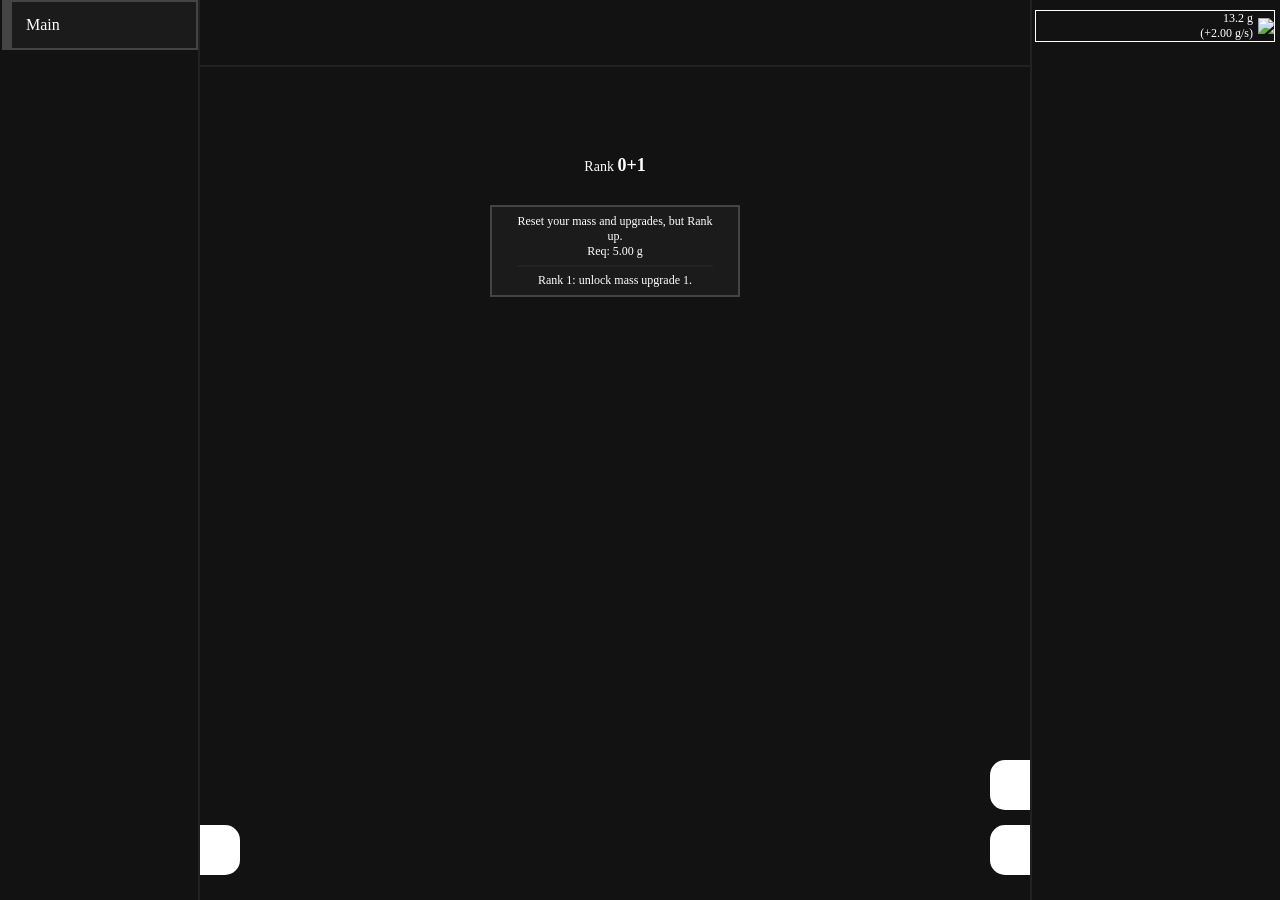
==== index.html @ acf091a1 "v0.7.1.6-plus 9" ====
<html lang="en" prefix="og: https://ogp.me/ns#">
  <head>
    <meta charset="UTF-8" />
    <meta name="viewport" content="width=device-width, initial-scale=1.0" />
    <meta name="description" content="IMR: Ouroboric Beta" />

    <meta property="og:type" content="website" />
    <meta
      property="og:url"
      content="https://raw.githack.com/mrredshark77/incremental-mass-rewritten/v0.8-beta/index.html"
    />
    <meta property="og:title" content="IMR: Ouroboric Beta" />
    <meta
      property="og:description"
      content="The beta for upcoming IM:R 0.8. Contributed with Aarex."
    />
    <meta
      property="og:image"
      content="https://raw.githack.com/mrredshark77/incremental-mass-rewritten/v0.8-beta/images/ouroboros.png"
    />

    <link rel="image_src" href="images/ouroboros.jpg" />
    <link rel="icon" href="images/ouroboros.png" />
    <link rel="stylesheet" href="style.css" />
    <link rel="stylesheet" href="tooltip.css" />
    <link rel="manifest" crossorigin="use-credentials" href="manifest.json" />

    <script src="js/iconify-icon.min.js"></script>
    <script src="js/break_eternity.js"></script>
    <script src="js/tooltip.js"></script>
    <script src="js/Element.js"></script>
    <script src="js/elements.js"></script>
    <script src="js/confirm.js"></script>
    <script src="js/other.js"></script>
    <script src="js/saves.js"></script>
    <script src="js/challenges.js"></script>
    <script src="js/buildings.js"></script>
    <script src="js/debug.js"></script>

    <script src="js/ouroboros/cosmic.js"></script>
    <script src="js/ouroboros/constellation.js"></script>
    <script src="js/ouroboros/protostar.js"></script>
    <script src="js/ouroboros/wormhole.js"></script>
    <script src="js/ouroboros/meditation.js"></script>
    <script src="js/ouroboros/ouroboric.js"></script>
    <script src="js/ouroboros/snake.js"></script>

    <script src="js/infinity/core.js"></script>
    <script src="js/infinity/inf.js"></script>
    <script src="js/infinity/corrupted_star.js"></script>

    <script src="js/darkness/exotic_atoms.js"></script>
    <script src="js/darkness/c16.js"></script>
    <script src="js/darkness/matter.js"></script>
    <script src="js/darkness/dark_run.js"></script>
    <script src="js/darkness/dark.js"></script>

    <script src="js/quantum/big_rip.js"></script>
    <script src="js/quantum/entropy.js"></script>
    <script src="js/quantum/qc.js"></script>
    <script src="js/quantum/primordium.js"></script>
    <script src="js/quantum/chroma.js"></script>
    <script src="js/quantum/quantum.js"></script>

    <script src="js/supernova/radiation.js"></script>
    <script src="js/supernova/fermions.js"></script>
    <script src="js/supernova/bosons.js"></script>
    <script src="js/supernova/tree.js"></script>
    <script src="js/supernova/supernova.js"></script>

    <script src="js/stars.js"></script>
    <script src="js/md.js"></script>
    <script src="js/elemental.js"></script>
    <script src="js/atom.js"></script>
    <script src="js/tabs.js"></script>
    <script src="js/scaling.js"></script>
    <script src="js/upgrades.js"></script>
    <script src="js/ascensions.js"></script>
    <script src="js/ranks.js"></script>
    <script src="js/temp.js"></script>

    <script src="js/formats.js"></script>

    <script src="js/secret.js"></script>

    <script src="js/resources.js"></script>
    <script src="js/tooltip_res.js"></script>
    <script src="js/main.js"></script>
    <script src="js/load.js"></script>

    <title>IMR: Ouroboric Beta</title>
  </head>
  <body onload="loadGame()">
    <input
      id="copy"
      style="
        position: absolute;
        top: 0;
        left: 0;
        user-select: all;
        visibility: hidden;
      "
    />
    <div id="tooltip-div"></div>
    <div
      id="loading"
      class="table_center"
      style="align-items: center; height: 100%"
    >
      <div>
        <img src="images/logo.png" style="height: 50%" /><br />
        <h1>Loading game...</h1>
      </div>
    </div>
    <div id="notify" class="hide"></div>
    <div id="popups"></div>
    <div id="supernova_scene" style="display: none">
      <div id="sns1" style="font-size: 25px">You became a Supernova!</div>
      <br />
      <div id="sns2" style="font-size: 15px">But you must sacrifice.</div>
      <br />
      <div id="sns3" style="font-size: 15px">For a new age...</div>
      <br />
      <div id="sns4" style="font-size: 20px">and explore what's new!</div>
      <br />
      <button class="btn" id="sns5" onclick="SUPERNOVA.reset()">Implode</button>
    </div>
    <div id="inf_popup" style="display: none">
      <div class="pos_center">
        <h1><b>Your mass is enough to go Infinity!</b></h1>
        <br /><br />
        <span id="inf_msg"></span><br /><br />
        <button class="btn" onclick="infButton()">Get Infinity Theorem</button>
      </div>
    </div>
    <div id="app" style="display: none">
      <div id="star"></div>
      <canvas id="c16_ctx"></canvas>
      <div class="table_center" style="height: 100%; width: 100%">
        <div id="tabs"></div>
        <div
          id="main_app"
          style="
            width: calc(100% - 450px);
            height: 100%;
            overflow-y: auto;
            overflow-x: hidden;
            position: relative;
          "
        >
          <div id="nav_btns">
            <button id="nav_left_hider" onclick="hideNavigation(0)">
              <iconify-icon
                icon="ic:round-arrow-back-ios"
                width="35"
              ></iconify-icon>
            </button>
            <button id="nav_right_hider" onclick="hideNavigation(1)">
              <iconify-icon
                icon="ic:round-arrow-forward-ios"
                width="35"
              ></iconify-icon>
            </button>
            <button id="nav_pin_hider" onclick="hideNavigation(2)">
              <iconify-icon icon="mdi:pin" width="35"></iconify-icon>
            </button>
            <button id="nav_res_hider" onclick="tmp.res_hide = !tmp.res_hide">
              <iconify-icon icon="mdi:eye" width="35"></iconify-icon>
            </button>
          </div>
          <div style="min-height: 60px">
            <div id="chal_upper"></div>
            <div id="requirement"></div>
            <div id="upg_notify">
              <h4 class="red" id="upg_notify_msg"></h4>
              <br />
              <button class="btn" onclick="goUpgNotify()">
                Go to upgrade!
              </button>
            </div>
            <div id="snake_stats"></div>
            <div class="saved_text" id="saved">
              Evolution stands in favor. Saved from Corruption.
            </div>
          </div>
          <div class="main-line"></div>
          <div id="stabs_div">
            <button id="pin_btn" onclick="PINS.pin()">Pin</button>
            <div class="table_center stab_btn" id="pins_stabs"></div>
            <div id="stabs"></div>
          </div>
          <br />
          <div id="tab_frames" style="position: relative">
            <div id="tab_div-mass">
              <div
                id="rank_tabs"
                class="table_center stab_btn"
                style="min-height: 55px"
              >
                <div style="width: 145px">
                  <button onclick="tmp.ranks.tab = 0" class="btn_tab">
                    Ranks
                  </button>
                </div>
                <div style="width: 145px">
                  <button onclick="tmp.ranks.tab = 1" class="btn_tab">
                    Prestiges
                  </button>
                </div>
                <div style="width: 145px">
                  <button
                    onclick="tmp.ranks.tab = 2"
                    class="btn_tab"
                    id="asc_btn"
                  >
                    Ascensions
                  </button>
                </div>
              </div>
              <div id="rank_tab0">
                <div class="table_center" style="min-height: 180px">
                  <div
                    style="width: 400px; display: none"
                    id="pre_beyond_ranks"
                  ></div>
                  <div id="ranks_table" class="table_center"></div>
                  <div style="width: 400px; display: none" id="beyond_ranks">
                    <div class="table_center" style="align-items: center">
                      <div id="br_amt"></div>
                    </div>
                    <br />
                    <button
                      onclick="BEYOND_RANKS.reset()"
                      class="btn reset"
                      style="max-width: 380px"
                      id="br_desc"
                    ></button>
                  </div>
                </div>
                <br /><br />
                <div>
                  <div id="building_mass_1"></div>
                  <div id="building_mass_2"></div>
                  <div id="building_mass_3"></div>
                  <div id="building_mass_4"></div>
                </div>
                <br /><br />
                <div id="building_tickspeed"></div>
                <div id="building_accelerator"></div>
                <div class="table_center" id="meditation_div">
                  <div class="resources" style="width: 150px; min-width: 150px">
                    <img src="images/evolution/meditation.png" />
                    <span style="margin-left: 5px; text-align: left"
                      >Meditation</span
                    >
                  </div>
                  <button
                    id="meditation_btn"
                    class="btn"
                    style="width: 300px; max-width: 300px"
                    onclick="MEDITATION.meditate()"
                  >
                    Meditate with all Calm Power
                  </button>
                  <div
                    style="margin-left: 3px; text-align: left"
                    id="meditation_desc"
                  >
                    <h4>Level: 0</h4>
                    (-0.00/s)<br />
                    1.00x pre-Ourobrosity speed
                  </div>
                </div>
                <br />
                <div>
                  <span id="massSoft1" class="red"
                    >After <b id="massSoftStart1">X</b> of mass gain, mass gain
                    will be softcapped!<br
                  /></span>
                  <span id="massSoft3" style="color: rgb(121, 0, 0)"
                    >After <b id="massSoftStart3">X</b> of mass gain will
                    softcap^2 mass gain!<br
                  /></span>
                  <span id="massSoft4" style="color: rgb(122, 0, 86)"
                    >After <b id="massSoftStart4">X</b> of mass gain will
                    softcap^3 mass gain!<br
                  /></span>
                  <span id="massSoft5" style="color: rgb(255, 94, 0)"
                    >After <b id="massSoftStart5">X</b> of mass gain will
                    softcap^4 mass gain!<br
                  /></span>
                  <span id="massSoft6" style="color: rgb(255, 238, 0)"
                    >After <b id="massSoftStart6">X</b> of mass gain will
                    softcap^5 mass gain!<br
                  /></span>
                  <span id="massSoft7" style="color: rgb(166, 255, 0)"
                    >After <b id="massSoftStart7">X</b> of mass gain will
                    softcap^6 mass gain!<br
                  /></span>
                  <span id="massSoft8" style="color: rgb(0, 255, 149)"
                    >After <b id="massSoftStart8">X</b> of mass gain will
                    softcap^7 mass gain!<br
                  /></span>
                  <span id="massSoft9" style="color: rgb(0, 225, 255)"
                    >After <b id="massSoftStart9">X</b> of mass gain will
                    softcap^8 mass gain!</span
                  >
                  <div id="massOverflow"></div>
                  <div
                    id="massOverflow2"
                    style="color: rgb(255, 197, 215)"
                  ></div>
                  <div id="strongerOverflow"></div>
                  <div
                    id="strongerOverflow2"
                    style="color: rgb(255, 197, 215)"
                  ></div>
                  <div id="rankCollapse"></div>
                </div>
              </div>
              <div id="rank_tab1">
                Your Prestige base is <span id="pres_base"></span> (based on
                product of Rank tiers+1)<br /><br />
                <div
                  id="pres_table"
                  class="table_center"
                  style="min-height: 180px"
                ></div>
                <br /><br />
                <div id="galactic_prestige_div">
                  <div>
                    <span id="gal_prestige_scale"></span>Galactic Prestige
                    <h4 id="gal_prestige">0</h4>
                    <br />
                    <button
                      id="gp_btn"
                      class="btn galactic"
                      onclick="GAL_PRESTIGE.reset()"
                    >
                      Reset Supernova for that what do you mean?
                    </button>
                  </div>
                  <br />
                  <div id="gp_rewards"></div>
                </div>
              </div>
              <div id="rank_tab2">
                Your Ascension base is <span id="asc_base"></span> (based on
                product of ln[Prestige tiers+1]<sup id="asc_texp"></sup
                >+1)<br /><br />
                <div
                  id="asc_table"
                  class="table_center"
                  style="min-height: 180px"
                ></div>
              </div>
            </div>
            <div id="tab_div-bh">
              <div class="table_center">
                <div style="width: 50%; min-width: 600px">
                  You have
                  <h4 id="bhMass2">X</h4>
                  of Black Hole<br />
                  <span class="bh"
                    >Which boosts mass gain by
                    <h4 id="bhEffect">X</h4></span
                  ><br /><br />
                  Black Hole mass's gain formula - (x + 1)<sup id="bhMassPower"
                    >0.33</sup
                  >
                  * <span id="bhCondenserEffect">X</span>
                </div>
                <div style="width: 50%; min-width: 600px" id="unstable_bhUnl">
                  You have
                  <h4 id="bhUnstable" class="corrupted_text">X</h4>
                  of Unstable Black Hole<br />
                  <span class="bh"
                    >Which boosts Black Hole Mass gain by
                    <h4 id="bhUnstableEffect">X</h4></span
                  ><br /><br />
                  Unstable BH's production is decreased based on its mass
                </div>
              </div>
              <br /><br />
              <div id="building_bhc"></div>
              <div id="building_fvm"></div>
              <br />
              <div>
                <span id="massSoft2" class="red"
                  >After <b id="massSoftStart2">X</b> of mass gain from black
                  hole, its mass gain will be softcapped!</span
                ><br />
                <span id="bhFSoft" class="red"
                  >The formula softcaps at <b id="bhFSoftStart">X</b>!</span
                ><br />
                <span id="bhOverflow"></span>
                <div id="bhOverflow2" style="color: rgb(255, 197, 215)"></div>
                <br />
                <div
                  id="bhcEffectOverflow"
                  style="color: rgb(194, 177, 255)"
                ></div>
              </div>
            </div>
            <div id="tab_div-atomic">
              You have
              <h4 id="atomicAmt">X</h4>
              Atomic Power<br />
              <span class="cyan" id="atomicEff"
                >Which provides
                <h4>X</h4>
                free Tickspeeds</span
              ><br /><br />
              <div id="building_cosmic_ray"></div>
              <br />
              <div>
                <span id="atomicOverflow"></span>
              </div>
            </div>
            <div id="tab_div-star">
              You collapsed
              <h4 id="stars_Amt">X</h4>
              stars, which multiplies mass gain based on all rank types.<br />
              <span class="magenta"
                >Currently: <span id="stars_Eff">X</span></span
              ><br /><br />
              <button
                id="star_btn"
                class="btn"
                onclick="STARS.generators.unl()"
              >
                X
              </button>
              <br /><br />
              <div id="stars_table" class="table_center"></div>
              <br /><br />
              <div id="building_star_booster"></div>
              <br /><br />
              <span id="starSoft1" class="red"
                >After <b id="starSoftStart1">X</b> Collapsed stars gain,
                Collapsed stars gain will be softcap!</span
              ><br />
              <div id="starSiltation" style="color: rgb(194, 177, 255)"></div>
            </div>
            <div id="tab_div-bp">
              You have
              <h4 id="bpAmt">0</h4>
              Blueprint Particles<br />
              <span class="light_green"
                >Which increases pre-Quantum global speed by
                <h4 id="bpEff">1</h4>
                x</span
              ><br /><br />
              <div id="building_cosmic_string"></div>
            </div>
            <div id="tab_div-tp">
              You have
              <h4 id="dim_mass">X</h4>
              of dimensional mass
              <div class="yellow">
                Which boosts meta-score of equipped theorems by
                <h4 id="dim_mass_eff">X</h4>
              </div>
              <br />
              <div id="building_pe"></div>
            </div>

            <div id="tab_div-rank-reward">
              <div id="ranks_reward_btn" class="table_center stab_btn"></div>
              <br />
              <div id="ranks_rewards_table"></div>
              <div id="br_rewards_table"></div>
            </div>
            <div id="tab_div-scaling">
              <div id="scaling_btn" class="table_center stab_btn"></div>
              <br />
              <div id="scaling_table"></div>
            </div>
            <div id="tab_div-pres-reward">
              <div id="pres_reward_btn" class="table_center stab_btn"></div>
              <br />
              <div id="pres_rewards_table"></div>
            </div>
            <div id="tab_div-asc-reward">
              <div id="asc_reward_btn" class="table_center stab_btn"></div>
              <br />
              <div id="asc_rewards_table"></div>
            </div>

            <div id="tab_div-main-upg">
              <div id="main_upg_msg" style="min-height: 100px"></div>
              <div id="main_upgs_table" class="table_center"></div>
            </div>

            <div id="tab_div-chal">
              Click an image to show a challenge. Click again to start.<br /><br />
              <div class="table_center" style="width: 100%">
                <div style="width: calc(50%)">
                  <div id="chals_table"></div>
                </div>
                <div style="width: calc(50% - 30px); margin: 0 15px">
                  <button class="btn" id="chal_exit" onclick="CHALS.exit()">
                    Exit Challenge</button
                  ><br /><br />
                  <div id="chal_desc_div">
                    <button
                      class="btn"
                      id="chal_enter"
                      onclick="enterChal()"
                    ></button>
                    <button
                      class="btn"
                      id="chal_auto"
                      onclick="player.options.auto_retry = !player.options.auto_retry"
                    ></button
                    ><br />
                    <br />

                    <h4 id="chal_ch_title"></h4>
                    <br />
                    <span id="chal_ch_desc"></span>
                    <br class="line" />
                    <span class="red" id="chal_ch_reset"></span><br />
                    <span id="chal_ch_goal"></span>
                    <br class="line" />
                    <span class="green" id="chal_ch_reward"></span><br />
                    <span class="green" id="chal_ch_eff"></span><br /><br />
                    <span id="chal_ch_comp" style="font-size: 10px"></span>
                  </div>
                </div>
              </div>
            </div>
            <div id="tab_div-qc">
              You have <span id="qc_shard">0</span> Quantum Shard. Each Quantum
              Shard multiply Quantum Foams gained by
              <span id="qc_shard_b">2</span>.<br />
              <span class="green"
                >Which translates to a <span id="qc_shard_eff">1</span>x
                multiplier to Quantum Foams.</span
              ><br /><br />
              <button class="btn" onclick="QCs.enter()" id="qc_btn">
                Enter the Quantum Challenge</button
              ><br /><br />
              <div class="table_center" style="min-height: 30px">
                <div style="width: 145px">
                  <button onclick="tmp.qu.qc.tab = 0" class="btn_tab">
                    Modifications
                  </button>
                </div>
                <div style="width: 145px">
                  <button onclick="tmp.qu.qc.tab = 1" class="btn_tab">
                    Presets
                  </button>
                </div>
              </div>
              <br />
              <div id="qc_tab0">
                Note 1: Hover any image to show challenge description<br />
                Note 2: While in Quantum Challenge, you need to go Quantum to
                complete the Quantum Challenge<br /><br />
                <div class="table_center" id="QC_table"></div>
              </div>
              <div id="qc_tab1">
                <button class="btn" onclick="addQCPresetAs()">
                  Add present as your modifications</button
                ><br /><br />
                <div id="QC_Presets_table"></div>
              </div>
            </div>

            <div id="tab_div-particles">
              You have <span id="unassignQuarkAmt">X</span> unassigned Quarks<br /><br />
              <div>
                <button class="btn" onclick="ATOM.particles.assignAll()">
                  Distribute</button
                ><br /><br />
                <input
                  class="input_ratio"
                  style="color: #0f0"
                  type="number"
                  min="1"
                  id="ratio_d0"
                />
                <input
                  class="input_ratio"
                  style="color: #ff0"
                  type="number"
                  min="1"
                  id="ratio_d1"
                />
                <input
                  class="input_ratio"
                  style="color: #f00"
                  type="number"
                  min="1"
                  id="ratio_d2"
                />
              </div>
              <br /><br />
              Ratio Mode: <span id="atom_ratio">X</span><br />
              <button class="btn" onclick="player.atom.ratio = 0">+1</button
              ><button class="btn" onclick="player.atom.ratio = 1">25%</button
              ><button class="btn" onclick="player.atom.ratio = 2">100%</button
              ><br /><br />
              <div
                id="particles_table"
                class="table_center"
                style="justify-content: space-evenly"
              ></div>
              <br />
              <div>
                <span id="quarkOverflow"></span>
              </div>
            </div>
            <div id="tab_div-elements">
              <button class="btn" id="elemLayer" onclick="changeElemLayer()">
                Elements' Layer: Normal
              </button>
              <button class="btn" onclick="buyAllElements()">Buy All</button>
              <div id="elemTierDiv"></div>
              <div id="elem_amount_div"></div>
              <br />
              <div style="min-height: 70px">
                <div id="elem_ch_div">
                  <span id="elem_desc" class="sky">X</span><br />
                  <span id="elem_cost">X</span><br />
                  <span id="elem_eff" class="green">X</span>
                </div>
                <div id="elem_next_div">
                  <div class="table_center" id="elem_next_ch">
                    <div class="elem_detailed">
                      <button class="elements">H</button>
                      <span>
                        ??? Quarks<br />
                        <span style="font-size: 12px">Normal</span>
                      </span>
                    </div>
                    <div class="elem_detailed">
                      <button class="elements">H</button>
                      <span>
                        ??? Quarks<br />
                        <span style="font-size: 12px">Normal</span>
                      </span>
                    </div>
                    <div class="elem_detailed">
                      <button class="elements">H</button>
                      <span>
                        ??? Quarks<br />
                        <span style="font-size: 12px">Normal</span>
                      </span>
                    </div>
                    <div class="elem_detailed">
                      <button class="elements">H</button>
                      <span>
                        ??? Quarks<br />
                        <span style="font-size: 12px">Normal</span>
                      </span>
                    </div>
                  </div>
                </div>
              </div>
              <br />
              <div id="elements_table"></div>
            </div>
            <div id="tab_div-dil">
              You have
              <h4 id="md_particles">X</h4>
              Relativistic particles<br />
              You have
              <h4 id="md_mass">X</h4>
              of dilated mass, which makes Tickspeed
              <h4 id="md_eff">X</h4>
              stronger<br /><br />
              <button
                onclick="MASS_DILATION.onactive()"
                id="md_btn"
                class="btn full md tooltip"
                tooltip-html="Dilating mass will force an atom reset. While mass is dilated, all pre-atom resources and atomic power gain will get their multipliers' exponents raised to 0.8"
              >
                Dilate Mass</button
              ><br /><br />
              <div class="table_center">
                <div
                  id="md_upg_table"
                  class="table_center"
                  style="width: 1000px"
                ></div>
              </div>
              <br />
              <div>
                <span id="dmSoft1" class="red"
                  >After <b id="dmSoftStart1">X</b> of dilated mass gain will
                  softcap dilated mass gain!</span
                ><br />
                <span id="dmOverflow"></span>
              </div>
            </div>
            <div id="tab_div-break-dil">
              You have
              <h4 id="bd_energy">X</h4>
              Relativistic Energy<br />
              You have
              <h4 id="bd_mass">X</h4>
              of Relativistic mass<br /><br />
              <button
                onclick="MASS_DILATION.break.toggle()"
                id="bd_btn"
                class="btn half_full bd tooltip"
                tooltip-html="When breaking dilation, while in Big Rip, BH Condensers & Cosmic Rays are no longer nerfed by 8th QC modifier, 7th QC modifier is disabled, you can gain <b>Relativistic Energy</b> based on dilated mass. Relativistic Energy generates <b>Relativistic Mass</b>. Fixing Dilation resets your relativistic energy & its mass, also forces a Quantum reset."
              >
                Break Dilation</button
              ><br /><br />
              <div class="table_center">
                <div
                  id="bd_upg_table"
                  class="table_center"
                  style="width: 1000px"
                ></div>
              </div>
            </div>
            <div id="tab_div-ext-atom">
              <button
                class="btn half_full tooltip"
                id="mcf_btn"
                tooltip-html="Tiering will result in forcing FSS reset."
                onclick="EXOTIC_ATOM.tier()"
              >
                Muon-Catalyzed Fusion Tier 0<br />
                Requirement: ??? Exotic Atoms
              </button>
              <div id="ea_div">
                <br />
                <div>
                  You have
                  <h4 id="ext_atom">0</h4>
                  Exotic Atoms (Based on Kaon & Pion).
                </div>
                <div>Reward Strength: <span id="ea_strength">100%</span></div>
                <br />
                <div class="table_center">
                  <div style="width: 50%; min-width: 500px">
                    You have <span id="ea_amt0">0</span> Kaons.<br /><br />
                    <div class="sky" id="ea_milestone_table0"></div>
                  </div>
                  <div style="width: 50%; min-width: 500px">
                    You have <span id="ea_amt1">0</span> Pions.<br /><br />
                    <div class="sky" id="ea_milestone_table1"></div>
                  </div>
                </div>
              </div>
            </div>

            <div id="tab_div-sn-tree">
              <div style="height: 130px; position: relative">
                <div style="position: absolute; bottom: 10px; left: 25px">
                  <button class="btn" onclick="SUPERNOVA.reset(true)">
                    Reset without being Supernova
                  </button>
                  <button class="btn" onclick="delete player.supernova.pin_req">
                    Unpin requirement
                  </button>
                </div>
                You have <span id="neutronStar">X</span> Neutron star.<br />
                <div id="tree_desc" style="margin-top: 3px"></div>
              </div>
              <canvas id="tree_canvas"></canvas>
              <div
                class="table_center"
                style="min-height: 30px"
                id="tree_tab_table"
              ></div>
              <br />
              <button class="btn" onclick="TREE_UPGS.buyAll()">Buy All</button
              ><br />
              <div id="tree_table"></div>
            </div>
            <div id="tab_div-boson">
              <div class="bosons">
                <div class="table_center">
                  <div class="graviton sub_b">
                    You have <span id="graviton_amt">X</span> Graviton, which
                    speed up Boson production by
                    <span id="graviton_eff0">Y</span>
                  </div>
                  <div class="higgs_boson sub_b">
                    <span id="higgs_bosons"
                      >You have <span id="hb_amt">X</span> Higgs Boson, which
                      raise Graviton’s effect by
                      <span id="hb_eff0">Y</span></span
                    >
                  </div>
                </div>
                <div class="table_center">
                  <div class="photon sub_b">
                    You have <span id="photon_amt">X</span> Photon<br /><br />
                    <div id="photon_upgs_table" class="table_center"></div>
                  </div>
                  <div class="gluon sub_b">
                    You have <span id="gluon_amt">X</span> Gluon<br /><br />
                    <div id="gluon_upgs_table" class="table_center"></div>
                  </div>
                </div>
                <div class="table_center">
                  <div class="w_boson sub_b">
                    <span id="w_boson1">
                      You have <span id="pos_w_amt">X</span> W<sup>+</sup>
                      Boson, which multiply Mass gain by
                      <span id="pos_w_eff0">Y</span>,<br />
                      multiply W<sup>-</sup> Boson gain by
                      <span id="pos_w_eff1">Y</span
                      ><span id="pos_w_eff2">Z</span>
                    </span>
                    <br /><br />
                    You have <span id="neg_w_amt">X</span> W<sup>-</sup> Boson,
                    which make Mass gain softcap^2 starts ^<span id="neg_w_eff0"
                      >Y</span
                    >
                    later,<br />
                    multiply W<sup>+</sup> Boson gain by
                    <span id="neg_w_eff1">Y</span>
                  </div>
                  <div class="z_boson sub_b">
                    You have <span id="z_boson_amt">X</span> Z<sup>0</sup>
                    Boson, which multiply Tickspeed Power by
                    <span id="z_boson_eff0">Y</span>,<br />
                    multiply W Bosons gain by <span id="z_boson_eff1">Y</span>
                  </div>
                </div>
              </div>
            </div>
            <div id="tab_div-ferm">
              Note: Choosing any fermion will reset without being Supernova!<br /><br />
              <button class="btn" onclick="FERMIONS.backNormal()">
                Back to Normal</button
              ><br /><br />
              <div class="fermions">
                <div class="f_quark sub_f">
                  You have <span id="fquarkAmt">X</span> U-Quark<br /><br />
                  <div id="fermions_quark_table" class="table_center"></div>
                </div>
                <div class="f_lepton sub_f">
                  You have <span id="fleptonAmt">X</span> U-Lepton<br /><br />
                  <div id="fermions_lepton_table" class="table_center"></div>
                </div>
              </div>
            </div>
            <div id="tab_div-rad">
              Your frequency is
              <h4 id="frequency">0</h4>
              Hz, which multiples all Fermion gains by
              <h4 id="frequency_eff">1</h4>
              x<br />
              <span id="nr_div"
                >At <b id="next_radiation">0</b> of frequency, unlock
                <b id="unl_radiation">X</b></span
              ><br /><br />
              <div id="radiation_table"></div>
            </div>

            <div id="tab_div-chroma">
              <span id="qu_theory_div"
                >You have <span id="qu_theory">0</span> Quantum Theory (based on
                every going quantum)</span
              ><br /><br />
              <div
                id="chroma_table"
                class="table_center"
                style="justify-content: space-evenly"
              ></div>
            </div>
            <div id="tab_div-qu-mil">
              You Quantized <span id="qu_times">0</span> times<br /><br />
              <div id="qu_milestones_table"></div>
            </div>
            <div id="tab_div-auto-qu">
              <button class="btn" onclick="QUANTUM.auto.switch()">
                Auto-Quantum: <span id="auto_qu">OFF</span>
              </button>
              <button class="btn" onclick="QUANTUM.auto.switchMode()">
                Auto-Quantum Mode: <span id="auto_qu_mode">Amount</span></button
              ><br /><br />
              <input type="text" id="auto_qu_input" /><br />
              = <span id="auto_qu_res"></span>
            </div>
            <div id="tab_div-prim">
              You have <span id="prim_theorem">0</span> Primordium Theorem
              (based on Blueprint Particles)<br />
              <span id="prim_next_theorem">X</span><br /><br />
              <div id="prim_btns">
                <button class="btn" onclick="giveRandomPParticles(1)">
                  Give 1
                </button>
                <button class="btn" onclick="giveRandomPParticles(10)">
                  Give 10
                </button>
                <button class="btn" onclick="giveRandomPParticles(1,true)">
                  Give all
                </button>
                <button class="btn" onclick="respecPParticles()">Respec</button>
                <br /><br />
              </div>
              <div id="primordium_table"></div>
            </div>
            <div id="tab_div-entropy">
              <div class="table_center" style="min-height: 250px">
                <div style="width: 33.3%; min-width: 300px">
                  <span id="enEva1">0</span><br /><br />
                  <button
                    id="evaBtn1"
                    class="btn half_full"
                    onclick="ENTROPY.switch(0)"
                  >
                    Evaporate your frequency to gain Enthalpy</button
                  ><br /><br />
                  You have <span id="enAmt1">0</span> Enthalpy, which increases
                  Entropy gain by <span id="enEff1">0</span>
                </div>
                <div style="width: 33.3%; min-width: 300px">
                  You have <span id="enAmt2">0</span> Entropy<br /><span
                    id="enGain"
                  ></span>
                </div>
                <div style="width: 33.3%; min-width: 300px">
                  You have <span id="enEva2"></span><br /><br />
                  <button
                    id="evaBtn2"
                    class="btn half_full"
                    onclick="ENTROPY.switch(1)"
                  >
                    Evaporate your Black Hole Mass to gain Hawking Radiation</button
                  ><br /><br />
                  You have <span id="enAmt3">0</span> Hawking Radiation, which
                  increases Entropy cap to <span id="enEff2">0</span>
                </div>
              </div>
              <br />
              <div id="en_table" class="table_center"></div>
            </div>

            <div id="tab_div-dark-eff">
              <div class="table_center">
                <div style="width: 33.3%; min-width: 300px">
                  You have <b id="darkRay"></b> Dark Ray.
                  <div id="drEff" class="sky"></div>
                </div>
                <div style="width: 33.3%; min-width: 300px">
                  You have <b id="darkShadow"></b> Dark Shadow.
                  <div id="dsEff" class="sky"></div>
                </div>
                <div style="width: 33.3%; min-width: 300px">
                  <div id="ab_div">
                    You have <b id="abyssalBlot"></b> Abyssal Blot.
                    <div id="abEff" class="sky"></div>
                  </div>
                </div>
              </div>
            </div>
            <div id="tab_div-dark-run">
              <div id="FSS_eff2"></div>
              <br />
              <button
                onclick="darkRun()"
                class="btn half_full tooltip"
                id="dark_run_btn"
              ></button>
              <button
                class="btn half_full"
                onclick="player.dark.run.glyphs = [E(0),E(0),E(0),E(0),E(0),E(0)]"
              >
                Clear glyphs
              </button>
              <button
                class="btn half_full"
                id="dark_run_rounds"
                onclick="changeRunRounds()"
              ></button>
              <br /><br />
              <div>
                <button class="btn" onclick="setGlyphs(0)">=10</button>
                <button class="btn" onclick="setGlyphs(-100)">-100</button>
                <button class="btn" onclick="setGlyphs(-10)">-10</button>
                <span style="margin: 0 10px"
                  >+<span id="mg_max_gain">X</span> maximum</span
                >
                <button class="btn" onclick="setGlyphs(10)">+10</button>
                <button class="btn" onclick="setGlyphs(100)">+100</button>
                <button
                  class="btn"
                  id="mg_max"
                  onclick="player.dark.run.gmode = (player.dark.run.gmode + 1) % 2"
                >
                  Max
                </button>
              </div>
              <br />
              <div id="glyphSel"></div>
              <br />
              <div class="table_center" id="mass_glyph_table"></div>
              <br />
              <div class="table_center">
                <div id="glyph_upg_table" style="width: 500px"></div>
              </div>
              <br />
              <div id="glyph_upg_msg"></div>
            </div>
            <div id="tab_div-matters">
              <div>
                <span id="matter_formula"
                  >10<sup>lg(lg(x))<sup id="matter_exponent">2</sup></sup></span
                >
                to each matter gain by previous matter.
                <div id="matter_req_div">
                  Tip: Reach <span id="matter_req">???</span> of current matter
                  to unlock next matter!
                </div>
                <div id="FSS_eff1"></div>
              </div>
              <br />
              <div class="table_center" id="matters_table"></div>
            </div>
            <div id="tab_div-c16">
              <div id="c16_info">
                Your best Black Hole Mass in the 16th Challenge is
                <h4 id="bestBH">X</h4>
                .<br />
                You must purchase corruption upgrades outside C16!<br /><br />
              </div>
              <div class="table_center">
                <div
                  class="table_center"
                  id="chargers_table"
                  style="width: 1000px"
                ></div>
              </div>
            </div>

            <div id="tab_div-inf-core">
              <div id="theorem_debug" class="table_center"></div>
              <div id="pt_selector">
                <h2
                  class="tooltip"
                  tooltip-html="Click any theorem to select. Selected theorem will be added in Inventory after going Infinity."
                >
                  Theorem Selection
                </h2>
                (hover)
                <div id="pre_theorem" class="table_center"></div>
              </div>
              Any Theorem's Level is
              <span
                id="pt_lvl"
                class="tooltip"
                tooltip-html="Based on normal mass, best Black Hole Mass in C16"
                >???</span
              ><br />
              <div>
                <div style="margin: 24px 0">
                  <h2>The Core</h2>
                  <div id="theorem_table" class="table_center"></div>
                  <i
                    >[Note: 2 or more theorems of any type CANNOT fit in the
                    Core at the same time]</i
                  >
                </div>
                <div>
                  <h2>Inventory</h2>
                  <br />
                  <button id="rerollBtn" onclick="rerollTheorems()"></button>
                  <button
                    onclick="savageTheorem()"
                    class="tooltip"
                    tooltip-html="Reroll with selected only but with new theorem stars."
                  >
                    Savage
                  </button>
                  <button id="removeTBtn" onclick="removeTheorem()">
                    Remove
                  </button>
                  <button id="formTBtn" onclick="formTheorem()">
                    Form into fragments
                  </button>
                  <button onclick="formAllTheorems()" id="formAllTBtn">
                    Form ALL Theorems into fragments
                  </button>
                  <div id="theorem_inv_table" class="table_center"></div>
                </div>
              </div>
            </div>
            <div id="tab_div-core-eff">
              <div id="core_eff_div"></div>
            </div>
            <div id="tab_div-inf-upgs">
              You have <b id="ip_amt">???</b> Infinity Points. Hover any upgrade
              to see its description.
              <div id="inf_upg_table"></div>
            </div>
            <div id="tab_div-c-star">
              <div class="table_center">
                <div style="width: 50%; min-width: 500px">
                  You have
                  <h4 id="cs_amount">0</h4>
                  Corrupted Stars.<br />
                  The speed of the corrupted star is <b id="cs_speed">X</b>.
                  <br /><br />
                  <div class="table_center">
                    <div>
                      <button
                        id="cs_upg1"
                        class="btn full"
                        onclick="buyCSUpg(0)"
                      >
                        X
                      </button>
                    </div>
                    <div>
                      <button
                        id="cs_upg2"
                        class="btn full"
                        onclick="buyCSUpg(1)"
                      >
                        X
                      </button>
                    </div>
                  </div>
                  <br /><br />
                  <div id="cs_overflow" style="color: red"></div>
                </div>
                <div style="width: 50%; min-width: 500px">
                  <h2>Corrupted Star Effects:</h2>
                  <div id="cs_effect" class="sky"></div>
                </div>
              </div>
            </div>

            <div id="tab_div-snake">
              <img
                src="images/snake/arrow.png"
                id="arrow_image"
                style="display: none"
              />
              <img
                src="images/snake/snake_texture.png"
                id="snake_texture"
                style="display: none"
              />

              <div id="snake_canvas_div">
                <canvas id="snake_canvas" width="640" height="480"></canvas>
              </div>
              <div class="table_center" id="snake_btns">
                <div id="snake_speed">
                  <button onclick="player.options.snake_speed = 0">➤</button>
                  <button onclick="player.options.snake_speed = 1">➤➤</button>
                  <button onclick="player.options.snake_speed = 2">➤➤➤</button>
                  <button onclick="player.options.snake_speed = 3">➤➤➤➤</button>
                </div>
                <div id="snake_movement">
                  <button onclick="recordMovement(0)">↑</button><br />
                  <button onclick="recordMovement(3)">←</button>
                  <button onclick="recordMovement(2)">↓</button>
                  <button onclick="recordMovement(1)">→</button><br />
                  <button
                    class="tooltip"
                    tooltip-html="Get 200 energy to perform a boom."
                    id="snake_boom"
                    onclick="boomSnake()"
                  >
                    💥
                  </button>
                </div>
              </div>
              <div class="table_center">
                <div style="width: 50%; min-width: 400px">
                  <h3>Apple Boosts</h3>
                  <div id="snake_boosts"></div>
                </div>
                <div
                  id="escrow_boosts_div"
                  style="width: 50%; min-width: 400px"
                >
                  <h3>Escrow Boosts</h3>
                  <div id="escrow_boosts" class="sky"></div>
                </div>
              </div>
            </div>
            <div id="tab_div-wh">
              <div id="wormhole_table" class="table_center"></div>
              <div class="table_center">
                <button
                  id="wormhole_origin"
                  style="margin: 10px"
                  onclick="WORMHOLE.choose_origin = !WORMHOLE.choose_origin"
                >
                  Change Origin
                </button>
                <div id="wormhole_rate_div" style="margin: 10px">
                  Merge Rate: <span id="wormhole_rate"></span><br />
                  <button onclick="player.evo.wh.rate=.25">25%</button>
                  <button onclick="player.evo.wh.rate=.5">50%</button>
                  <button onclick="player.evo.wh.rate=.75">75%</button>
                  <button onclick="player.evo.wh.rate=1">100%</button>
                </div>
              </div>
            </div>
            <div id="tab_div-proto">
              <div class="table_center">
                <div style="margin: 10px">
                  <h4 id="proto_star"></h4>
                  Protostars
                </div>
                <div style="margin: 10px">
                  <h4 id="proto_dust"></h4>
                  Stardust <span id="proto_dust_prod"></span>
                </div>
                <div style="margin: 10px" id="ea_amount"></div>
              </div>
              <div id="proto_table"></div>
            </div>
            <div id="tab_div-constellation">
              <button
                class="btn"
                id="const_tier"
                onclick="CONSTELLATION.tier()"
              ></button>
              <div id="zodiac_tabs"></div>
              <div id="zodiac_desc">
                <div id="zodiac_left">
                  <h3 id="zodiac_perk">0 Perks</h3>
                  <br />
                  <button class="btn" onclick="CONSTELLATION.upgGen()">
                    Upgrade (-1)
                  </button>
                </div>
                <div id="zodiac_amount"></div>
              </div>
              <div id="const_div">
                <canvas id="const_canvas" width="730" height="490"></canvas>
                <div id="const_scroll"><div id="const_table"></div></div>
              </div>
            </div>
            <div id="tab_div-cosmo">
              <div class="table_center" id="uni_table"></div>
              <br />
              Reroll: <span id="reroll_time"></span><br />
              <div id="cluster_div"></div>
            </div>

            <div id="tab_div-options">
              <button class="btn" onclick="save(); addNotify('Game saved')">
                Save
              </button>
              <button class="btn" onclick="exporty()">Save to file</button>
              <button class="btn" onclick="export_copy()">Export</button>
              <button class="btn" onclick="importy()">Import</button>
              <button class="btn" onclick="turnOffline()">
                Offline: <span id="offline_active">ON</span>
              </button>
              <button
                class="btn"
                onclick="createConfirm('Are you sure you want to RESET your progress to new game?','wipe',()=>wipe())"
              >
                HARD RESET
              </button>

              <br /><br />
              <h2>Displays</h2>
              <br />
              <button
                class="btn"
                onclick="createPopup(POPUP_GROUPS.fonts.html,'fonts')"
              >
                Fonts
              </button>
              <button
                class="btn"
                onclick="createPopup(POPUP_GROUPS.notations.html,'notations')"
              >
                Notations
              </button>
              <button
                class="btn"
                onclick="player.options.massDis = (player.options.massDis + 1) % 2"
              >
                Mass: <span id="mass_dis">Default</span>
              </button>
              <button
                class="btn"
                onclick="player.options.massType = (player.options.massType + 1) % 2"
              >
                Mass Format: <span id="mass_type">Short</span>
              </button>
              <button
                class="btn"
                id="tree_anim_btn"
                onclick="changeTreeAnimation()"
              >
                Tree Animation: <span id="tree_anim">ON</span>
              </button>

              <br /><br />
              <h2>Preferences</h2>
              <br />
              <button class="btn" id="prefer_notify" onclick="prefer('notify')">
                Notifications: OFF
              </button>
              <button class="btn" id="prefer_pin" onclick="prefer('pin')">
                Pins: OFF
              </button>

              <br /><br />
              <h2>Others</h2>
              <br />
              <button
                class="btn"
                onclick="window.open('https://discord.gg/Ekp8FsSwzR')"
              >
                Join Discord
              </button>
              <button
                class="btn tooltip"
                onclick="window.open('https://boosty.to/mrredshark77')"
                tooltip-html="Support the original creator of IMR!"
              >
                Donate
              </button>

              <br /><br />
              Incremental Mass Rewritten v0.8 Beta 5 -
              <a href="https://mrredshark77.github.io/" target="_newtab"
                >By MrRedShark77</a
              ><br />
              The game is inspired by
              <a
                href="https://jacorb90.me/Distance-Incremental/main.html"
                target="_newtab"
                >Distance Incremental</a
              >
              &
              <a
                href="https://pseudo-corp.github.io/SynergismOfficial/"
                target="_newtab"
                >Synergism</a
              ><br />
              Contributors:
              <span
                style="cursor: pointer"
                onclick='addNotify(`where lemon<br><img src="https://i.imgflip.com/57cc98.jpg" style="width:100%">`)'
                >Bézier</span
              >, 16777216 & Aarex (Artists)<br /><br /><br />
              Total time played: <span id="total_time">X</span>
            </div>
            <div style="position: absolute; bottom: 35px; right: 35px">
              <img id="omega_badge" src="images/omega.png" />
            </div>
          </div>
        </div>
        <div id="resources_table"></div>
      </div>
      <div id="ouro_scene" style="display: none">
        <img id="ouro_loop" src="images/the_loop.png" />
        <div id="ouro_desc">
          <h4>You've evolved.</h4>
          <br />
          <b id="ouro_quotes"></b>
          <br class="line" />

          <div id="ouro_evo"></div>
          You broke the loop! Serp'iu and the forest redeem you.<br />
          <button class="btn" onclick="setOuroScene(0)">Redeem</button>
        </div>
      </div>
      <div id="sisyphus"></div>
    </div>
  </body>
</html>
---- style.css ----
:root {
  --font: "Verdana, Geneva, Tahoma, sans-serif";
  --cx: 0;
  --cy: 0;

  --elem-symbol-size: 18px;
}

@font-face {
  font-family: "Andy Bold";
  src: url("fonts/design.graffiti.ANDYB.ttf");
  size-adjust: 110%;
}

@font-face {
  font-family: "Better VCR";
  src: url("fonts/better-vcr_0.ttf");
  size-adjust: 90%;
}

@font-face {
  font-family: "Cousine";
  src: url("fonts/Cousine-Regular.ttf");
}

@font-face {
  font-family: "Flexi IBM VGA False";
  src: url("fonts/Flexi_IBM_VGA_False.ttf");
}

@font-face {
  font-family: "Inconsolata";
  src: url("fonts/Inconsolata-VariableFont_wdth\,wght.ttf");
  size-adjust: 110%;
}

@font-face {
  font-family: "Lato";
  src: url("fonts/Lato-Regular.ttf");
}

@font-face {
  font-family: "Lucida Handwriting";
  src: url("fonts/qkmarisa.ttf");
  size-adjust: 85%;
}

@font-face {
  font-family: "Lunasima";
  src: url("fonts/Lunasima-Regular.ttf");
}

@font-face {
  font-family: "Monospace-Typewritter";
  src: url("fonts/MonospaceTypewriter.ttf");
  size-adjust: 85%;
}

@font-face {
  font-family: "MS Sans Serif";
  src: url("fonts/ms_sans_serif.woff");
  size-adjust: 110%;
}

@font-face {
  font-family: "Noto Sans JP";
  src: url("fonts/NotoSansJP.ttf");
}

@font-face {
  font-family: "Nova Mono";
  src: url("fonts/NovaMono-Regular.ttf");
  size-adjust: 85%;
}

@font-face {
  font-family: "Nunito";
  src: url("fonts/Nunito-VariableFont_wght.ttf");
  size-adjust: 90%;
}

@font-face {
  font-family: "Retron2000";
  src: url("fonts/Retron2000.ttf");
  size-adjust: 85%;
}

@font-face {
  font-family: "Roboto";
  src: url("fonts/Roboto-Regular.ttf");
  /*size-adjust: 90%;*/
}

@font-face {
  font-family: "Roboto Mono";
  src: url("fonts/RobotoMono-VariableFont_wght.ttf");
  size-adjust: 90%;
}

@font-face {
  font-family: "Source Sans Pro";
  src: url("fonts/SourceSansPro-Regular.ttf");
  size-adjust: 110%;
}

@font-face {
  font-family: "Source Serif Pro";
  src: url("fonts/SourceSerifPro-Regular.ttf");
  size-adjust: 110%;
}

@font-face {
  font-family: "VCR OSD Mono";
  src: url("fonts/VCR_OSD_MONO_1.001.ttf");
}

@font-face {
  font-family: "Wingding";
  src: url("fonts/wingding.ttf");
  size-adjust: 90%;
}

* {
  font-family: var(--font);
  table-align: center;
  text-align: center;
}

a {
  color: #def;
}

body {
  color: white;
  background-color: hsl(0, 0%, 7%);
  overflow: hidden;
  font-size: 14px;
  margin: 0px;
  user-select: none;
}

table,
tr {
  display: flex;
  justify-content: center;
}

button {
  border: solid 2px #444;
  background-color: #1b1b1b;
  color: white;
  font-size: 14px;
  cursor: pointer;
  transition-property: background-color, border, transform, box-shadow;
  transition-duration: 0.15s;
}

button * {
  pointer-events: none;
}

.line {
  content: "";
  display: block;
  width: 100%;
  margin-top: 6px;
  height: 6px;
  border-top: solid 2px #222;
}

.main-line {
  width: 100%;
  border-bottom: solid 2px #222;
  height: 5px;
  margin-bottom: 13px;
}

#star {
  position: fixed;
  left: 50%;
  top: 50%;
  transform: translate(-50%, -50%);
  border-radius: 50%;
  z-index: -1;
  opacity: 0.25;
  transition-duration: 0.15s;
}

#notify {
  z-index: 3;
  position: fixed;
  left: 50%;
  top: 20px;
  transform: translate(-50%, 0);
  width: 400px;
  min-height: 10px;
  color: white;
  border: solid 2px #222;
  background-color: #171717;
  padding: 7px 25px;
  transition-duration: 0.75s;
}

#notify.hide {
  opacity: 0;
  top: -130px;
}

.tree_table_column {
  width: 100%;
  display: flex;
  justify-content: center;
  flex-flow: row wrap;
  margin-bottom: 5px;
}

#tree_canvas {
  pointer-events: none;
  z-index: 0;
  position: fixed;
  top: 0;
  left: 0;
  width: 100%;
  height: 100%;
}

#tree_table {
  z-index: -1;
  background-color: black;
  box-shadow: 0 0 20px black;
}

.soft {
  color: hsl(237, 15%, 47%);
  font-weight: bold;
  text-shadow: 0px 1px 0px hsl(252, 19%, 57%);
}

.stab_btn .btn_tab {
  min-height: 40px;
  font-size: 12px;
}

.img_btn {
  cursor: pointer;
  background-color: #444;
  transition-duration: 0.15s;
}

.img_chal {
  cursor: pointer;
  background-color: #171717;
  transition-duration: 0.15s;
  margin: 3px;
}

.img_chal.ch {
  background-color: #444;
}

.img_chal.in {
  background-color: #52520b;
}

.img_chal.comp {
  background-color: #00520b;
}

.disabled_chal {
  background-color: #444;
  filter: grayscale(1);
  pointer-events: none;
  opacity: 0.5;
}

.light_red {
  color: #f55;
}

.red {
  color: red;
}

.orange {
  color: #f50;
}

.yellow {
  color: #fb0;
}

.gold {
  color: #fe0;
}

.limegreen {
  color: #00ff00;
}

.green {
  color: #00bb00;
}

.light_green {
  color: lightgreen;
}

.sky {
  color: skyblue;
}

.cyan {
  color: #07f;
}

.magenta {
  color: #f08;
}

.gray {
  color: gray;
}

.quark_color {
  animation: quark_color 6s cubic-bezier(0.37, 0, 0.63, 1) infinite;
}

.saved_text {
  color: #bfb;
  text-shadow: 1px 1px 3px #0f0, -1px -1px 3px #7f0, 0 0 24px #0f0;
}

.corrupted_text {
  color: white;
  animation: corrupted_text 4s cubic-bezier(0.37, 0, 0.63, 1) infinite;
}

.corrupted_text2::after {
  content: " [Corrupted]";
  animation: corrupted_text 4s cubic-bezier(0.37, 0, 0.63, 1) infinite;
}

@keyframes corrupted_text {
  0%,
  100% {
    text-shadow: -2px -2px 2px #5555ff, 2px 2px 2px #ff5555;
    color: white;
  }
  25% {
    text-shadow: -2px 2px 2px #5555ff, 2px -2px 2px #ff5555;
    color: #eeddff;
  }
  50% {
    text-shadow: 2px 2px 2px #5555ff, -2px -2px 2px #ff5555;
    color: white;
  }
  75% {
    text-shadow: 2px -2px 2px #5555ff, -2px 2px 2px #ff5555;
    color: #ffddee;
  }
}

.charged_text {
  color: cyan;
  text-shadow: -1px -1px 3px lightskyblue, 0px 0px 5px #878ffa, 1px 1px 3px blue;
}

.idk {
  animation: idk 4s cubic-bezier(0.37, 0, 0.63, 1) infinite;
}

@keyframes idk {
  0%,
  100% {
    opacity: 0;
  }
  50% {
    opacity: 0.25;
  }
}

@keyframes quark_color {
  0%,
  100% {
    color: #f77;
  }
  16.7% {
    color: #f7f;
  }
  33.3% {
    color: #77f;
  }
  50% {
    color: #7ff;
  }
  66.7% {
    color: #7f7;
  }
  83.3% {
    color: #ff7;
  }
}

.sml {
  margin-bottom: 3px;
}

.txt_area {
  font-size: 12px;
}

#table_resources {
  display: flex;
  flex-flow: column wrap;
  align-content: start;
  justify-content: start;
  width: calc(100% - 100px);
  min-height: 110px;
  max-height: 115px;
  margin: 5px 0px;
  padding-top: 40px;
}

#chal_upper {
  width: 100%;
  position: absolute;
  left: 50%;
  transform: translate(-50%, 0%);
}

#table_res_main {
  overflow-y: auto;
}

.resources {
  display: flex;
  justify-content: start;
  align-items: center;
  min-width: 300px;
}

.top_text {
  font-size: 14px;
}

.res_img {
  width: 30px;
  height: 30px;
}

.btn_tab {
  width: calc(100% - 5px);
  min-height: 40px;
}

.bh,
.btn_tab.bh {
  color: #fe5;
}
.btn_tab.bh {
  border-color: #fe5;
}
.btn_tab.bh:hover,
.btn_tab.bh.chosen {
  background-color: #542;
}

.btn_tab.atom {
  color: #07f;
  border-color: #07f;
}
.btn_tab.atom:hover,
.btn_tab.atom.chosen {
  background-color: #124;
}

.btn_tab.sn {
  color: #f08;
  border-color: #f08;
}
.btn_tab.sn:hover,
.btn_tab.sn.chosen {
  background-color: #500031;
}

.btn_tab.qu {
  color: lightgreen;
  border-color: lightgreen;
}
.btn_tab.qu:hover,
.btn_tab.qu.chosen {
  background-color: #005a00;
}

.btn_tab.dark {
  color: #666;
  border-color: #666;
}
.btn_tab.dark:hover,
.btn_tab.dark.chosen {
  background-color: #222;
}

.btn_tab.inf {
  color: #fb0;
  border-color: #fb0;
}
.btn_tab.inf:hover,
.btn_tab.inf.chosen {
  background-color: #220;
}

.snake,
.btn_tab.snake {
  color: #227f33;
}
.btn_tab.snake {
  border-color: #227f33;
}
.btn_tab.snake:hover,
.btn_tab.snake.chosen {
  background-color: #0e4a2d;
}

.space {
  color: #357;
  border-color: #357;
}
.btn_tab.space:hover,
.btn_tab.space.chosen {
  background-color: #123;
}

.btn_tab.dilation {
  color: #25ff30;
  border-color: #25ff30;
}
.btn_tab.dilation:hover,
.btn_tab.dilation.chosen {
  background-color: #0a470d;
}

.btn_tab.break_dilation {
  color: #00cea1;
  border-color: #00cea1;
}
.btn_tab.break_dilation:hover,
.btn_tab.break_dilation.chosen {
  background-color: #0a4735;
}

.btn_tab:hover {
  background-color: #444;
}

.btn_tree:not(.locked):not(.bought):hover,
.elements:not(.locked):not(.bought):not(.final):hover,
.btn:not(.locked):not(.md):not(.galactic):hover,
.img_btn:not(.locked):not(.bought):hover {
  background-color: #555;
}

.btn_tree {
  background-color: black;
  border: solid 2px #222;
  margin: 15px;
  width: 54px;
  height: 54px;
  padding: 0;
  z-index: 1;
}

.btn_tree:not(.bought).locked {
  border-color: #171717;
}

.btn_tree.qu_tree.bought {
  border-color: #39ff49;
  box-shadow: 0px 0px 10px 0px #39ff4a7e;
}

.elements.locked:not(.bought):not(:hover) {
  opacity: 0.2 !important;
}

.elements:hover {
  transform: scale(1.2);
}

.elements.dark {
  border-color: #666;
  box-shadow: 0 0 10px #666;
}
.elements.dark.bought {
  border-color: #666;
  background-color: #222;
  color: #444;
}

.elements.inf {
  border-color: orange;
  box-shadow: 0 0 10px yellow;
}
.elements.inf.bought {
  color: black;
  background-color: none;
  background: radial-gradient(circle, yellow 0%, orange 50%, yellow 100%);
}

.elements.muon {
  border-color: #f60;
}
.elements.muon.bought {
  color: #fc0;
  background-color: #f30;
}

.elements.cs {
  border-color: #a0f;
  box-shadow: 0 0 10px #a0f;
}
.elements.cs.bought {
  color: #f0f;
  background-color: #6000b4;
}

.elements.berry {
  border-color: #733;
}
.elements.berry.bought {
  color: #700;
  background-color: #f77;
}

.elements.proto {
  border-color: #357;
}
.elements.proto.bought {
  box-shadow: 0px 0px 10px 0px #357;
  background-color: #123;
}

.elements.br {
  border-color: red;
}
.elements.br.bought {
  box-shadow: 0px 0px 10px 0px #f007;
  background-color: #800;
}

.elements.final.bought {
  background: radial-gradient(circle, #555555 0%, #aaa 70%, #ffffff 100%);
  box-shadow: 0 0 10px #fff;
  color: black;
  font-weight: bold;
}

.btn_tree:not(.qu_tree).bought {
  border-color: #00520b;
}

.btn_tree.chosen {
  transform: scale(1.25) !important;
}

.elements {
  font-size: var(--elem-symbol-size);
  width: 50px;
  height: 50px;
  border-color: white;
  background-color: #444;
}

.elem_detailed {
  margin: 4px;
  position: relative;
}
.elem_detailed > button {
  position: absolute;
  right: 0;
}
.elem_detailed > div {
  width: 250px;
  padding-right: 55px;
  text-align: right;
}

.elements.corrupted,
.btn_tree.corrupted {
  color: white;
  box-shadow: 3px 3px 3px #ff5555, -3px -3px 3px #5555ff,
    3px 3px 3px #ff5555 inset, -3px -3px 3px #5555ff inset;
  opacity: 0.1;
  animation: corrupted_div 4s cubic-bezier(0.37, 0, 0.63, 1) infinite;
}

.elements.cannot {
  border-color: red;
  transform: scale(0.8);
}

.elements.corrupted {
  transform: scale(0.8);
}

.elements.paralyzed {
  border-color: #070;
  box-shadow: 2px 2px 1px #0f0, -2px -2px 1px #7f0;
  opacity: 0.1;
  color: #111;
  text-shadow: none;
  transform: scale(0.8);
}
.elements.paralyzed:hover {
  box-shadow: 2px 2px 24px #0f0, -2px -2px 12px #7f0;
}

.elements.c16 {
  border-color: #f5b;
  box-shadow: 3px 3px 3px #ff5555, -3px -3px 3px #5555ff,
    3px 3px 3px #ff5555 inset, -3px -3px 3px #5555ff inset;
}

.elements.c16.bought {
  animation: corrupted_text 4s cubic-bezier(0.37, 0, 0.63, 1) infinite;
}

#elemLayer {
  margin-bottom: 5px;
}

#elemTierDiv > .btn {
  width: 180px;
  padding: 3px 0;
}

.muon-symbol {
  font-size: 12px;
}

@keyframes corrupted_div {
  0%,
  100% {
    box-shadow: 3px 3px 3px #ff5555, -3px -3px 3px #5555ff,
      3px 3px 3px #ff5555 inset, -3px -3px 3px #5555ff inset;
    text-shadow: -2px -2px 0px #5555ff, 2px 2px 0px #ff5555;
  }
  25% {
    box-shadow: -3px 3px 3px #ff5555, 3px -3px 3px #5555ff,
      -3px 3px 3px #ff5555 inset, 3px -3px 3px #5555ff inset;
    text-shadow: -2px 2px 0px #5555ff, 2px -2px 0px #ff5555;
  }
  50% {
    box-shadow: -3px -3px 3px #ff5555, 3px 3px 3px #5555ff,
      -3px -3px 3px #ff5555 inset, 3px 3px 3px #5555ff inset;
    text-shadow: 2px 2px 0px #5555ff, -2px -2px 0px #ff5555;
  }
  75% {
    box-shadow: 3px -3px 3px #ff5555, -3px 3px 3px #5555ff,
      3px -3px 3px #ff5555 inset, -3px 3px 3px #5555ff inset;
    text-shadow: 2px -2px 0px #5555ff, -2px 2px 0px #ff5555;
  }
}

.btn {
  cursor: pointer;
  font-size: 12px;
  max-width: 250px;
  padding: 7px 25px;
  text-decoration: none;
}

.btn.full {
  width: 250px;
  height: 120px;
}

.btn.half_full {
  width: 250px;
}

.btn.locked {
  border-color: #222;
  background: #171717;
  color: #777;
}

.btn.locked,
.img_btn.locked,
.elements.locked {
  background-color: #171717;
  cursor: default;
}

.elements.bought,
.img_btn.bought {
  background-color: #00520b;
  cursor: default;
}

.input_ratio {
  width: 100px;
  border: solid 2px #222;
  background-color: #171717;
}

#auto_qu_input {
  color: white;
  font-size: 20px;
  width: 200px;
  border: solid 2px #222;
  background-color: #171717;
  text-align: left;
}

.img_btn {
  cursor: pointer;
  background-color: #444;
}

h1 {
  display: inline;
  font-weight: normal;
  font-size: 35px;
}

h2 {
  display: inline;
  font-weight: normal;
  font-size: 25px;
}

h3 {
  display: inline;
  font-weight: bold;
  font-size: 20px;
}

h4 {
  display: inline;
  font-weight: bold;
  font-size: 18px;
  line-height: 48px;
}

.basic_bold {
  font-weight: bold;
}

*::-webkit-scrollbar {
  width: 10px;
}

*::-webkit-scrollbar-track {
  background-color: #0000;
}

*::-webkit-scrollbar-thumb {
  border: solid 1px black;
  background-color: #888;
  border-radius: 10px;
}

.table_center {
  display: flex;
  justify-content: center;
  flex-flow: row wrap;
}

.table_left {
  display: flex;
  justify-content: start;
  flex-flow: row wrap;
}

.table_space_evenly {
  display: flex;
  justify-content: space-evenly;
  flex-flow: row wrap;
}

.md {
  border-color: darkgreen;
  background-color: #171717;
}

.md.locked,
.bd.locked,
.charger.locked {
  border-color: #303030;
  cursor: default;
}

.md:not(.locked):hover,
.md.bought {
  border-color: #00ce00;
  background-color: #003a00;
  box-shadow: 0 0 10px #00ce00;
}

.bd {
  border-color: #00644e;
  background-color: #171717;
}

.bd:not(.locked):hover,
.bd.bought {
  border-color: #00cea1;
  background-color: #00363a !important;
  box-shadow: 0 0 10px #00cea1;
}

.charger {
  border-color: #47cbff;
  background-color: #171717;
}

.charger:not(.locked):hover,
.charger.bought {
  border-color: #47cbff;
  background-color: #009ddb !important;
  box-shadow: 2px 2px 6px #47cbff, 2px 2px 6px #47cbff inset,
    -2px -2px 6px white, -2px -2px 6px white inset;
  color: black;
}

.btn.b_btn {
  font-size: 11px;
}

.bosons {
  font-size: 18px;
}

.sub_b {
  padding: 15px;
  width: calc(50% - 30px);
}

.higgs_boson {
  min-height: 100px;
  background-color: rgb(255, 255, 0, 0.25);
}

.graviton {
  min-height: 100px;
  background-color: rgba(0, 102, 255, 0.25);
}

.photon {
  min-height: 300px;
  background-color: rgba(255, 255, 149, 0.25);
}

.gluon {
  min-height: 300px;
  background-color: rgba(212, 0, 255, 0.25);
}

.w_boson {
  min-height: 200px;
  background-color: rgba(189, 189, 189, 0.25);
}

.z_boson {
  min-height: 200px;
  background-color: rgba(189, 189, 189, 0.25);
}

.fermions {
  font-size: 18px;
}

.sub_f {
  padding: 15px;
  width: calc(100% - 30px);
}

.f_quark {
  min-height: 290px;
  background-color: rgba(255, 145, 0, 0.25);
}

.f_lepton {
  min-height: 290px;
  background-color: rgba(0, 255, 34, 0.25);
}

.fermion_btn {
  padding: 3px;
  width: 240px;
  height: 240px;
  font-size: 11px;
  margin: 5px;
}

.fermion_btn > b {
  font-size: 15px;
}

.fermion_btn.quark {
  border-color: orange;
}

.fermion_btn.quark:hover {
  background-color: hsl(39, 100%, 6%);
}

.fermion_btn.quark.chosen {
  background: repeating-linear-gradient(
    45deg,
    #0005 0%,
    #0005 1%,
    hsl(39, 100%, 21%) 5%,
    #0005 9%,
    #0005 10%
  );
  animation: f_spin 2s linear infinite;
  cursor: default;
}

.fermion_btn.lepton {
  border-color: lime;
}

.fermion_btn.lepton:hover {
  background-color: hsl(120, 100%, 6%);
}

.fermion_btn.lepton.chosen {
  background: repeating-linear-gradient(
    45deg,
    #0005 0%,
    #0005 1%,
    hsl(120, 100%, 21%) 5%,
    #0005 9%,
    #0005 10%
  );
  animation: f_spin 2s linear infinite;
  cursor: default;
}

.radiation {
  background-color: hsl(0, 0%, 6%);
  font-size: 14px;
  width: 100%;
  min-height: 150px;
  margin-bottom: 10px;
  align-items: center;
}

.btn.rad {
  width: 200px;
  height: 60px;
  margin: 0px 3px;
}

.sub_rad {
  margin: 0px 15px;
}

.primordium {
  width: 100%;
  align-items: center;
}

.primordium > div {
  text-align: left;
}

#omega_badge {
  transition-duration: 0.25s;
  cursor: pointer;
}

#omega_badge:hover {
  transform: rotate(20deg) scale(1.3);
}

.en_reward_div {
  margin: 3px;
  font-size: 14px;
}

.en_reward {
  width: 300px;
  height: 100px;
  background-color: #222;
  border: solid 3px #444;
  margin: 3px;
  padding: 3px;

  font-size: 12px;

  display: flex;
  align-items: center;
  justify-content: center;
}

.en_sub_reward {
  font-size: 12px;
}

.glyph {
  transition-duration: 0.3s;
}
.glyph.selected {
  box-shadow: 0 0 6px green;
}

.matter_div {
  width: calc(33.3% - 10px);
  min-width: 400px;
  height: 200px;
  padding: 10px 5px;
}

.matter_title {
  font-size: 20px;
}

.matter_div.final {
  background-color: rgb(255, 0, 0, 0.133);
  animation: final_star_animation 10s linear infinite;
}

.matter_div.final > span:not(#FSS_scale) {
  font-size: 12px;
}

#popups {
  z-index: 3;
  width: 100%;
  height: 100%;
  position: fixed;
  pointer-events: none;
}

.popup {
  position: absolute;
  left: 50%;
  top: 50%;
  transform: translate(-50%, -50%);
  color: white;
  border: solid 2px #222;
  background-color: #171717;
  padding: 7px 25px;
  pointer-events: auto;
  max-width: 600px;
  max-height: 400px;
}

.popup > input {
  width: 300px;
  margin-bottom: 10px;
}

.pos_center {
  position: absolute;
  left: 50%;
  top: 50%;
  transform: translate(-50%, -50%);
}

#pre_beyond_ranks > div {
  margin-bottom: 5px;
}

#c16_ctx {
  position: fixed;
  left: 0;
  top: 0;
  z-index: -1;
  width: 100%;
  height: 100%;
  opacity: 0.5;
}

/* Revamped */

#tabs {
  width: 196px;
  height: 100%;
  overflow-y: auto;
  border-right: solid 2px #222;
}

#tabs > div {
  width: 100%;
}

#tabs .btn_tab {
  width: 100%;
  height: 50px;
  position: relative;
  overflow: hidden;
}

#tabs .btn_tab > div {
  width: 170px;
  font-size: 16px;
  text-align: left;
  position: absolute;
  right: 0;
  top: 50%;
  transform: translateY(-50%);
}

#tabs .btn_tab > iconify-icon {
  opacity: 0.1;
  position: absolute;
  bottom: -20px;
  right: 5px;
  transition: transform 0.25s;
  transform: rotate(-15deg);
}

#tabs .btn_tab:hover > iconify-icon,
#tabs .btn_tab.chosen > iconify-icon {
  transform: scale(1.3) rotate(-25deg);
}

#tabs .btn_tab.chosen {
  border-left-width: 10px;
  border-bottom-width: 2px;
}

.btn_tab.chosen {
  border-bottom-width: 6px;
}

#stabs_div {
  position: relative;
  min-height: 45px;
}
#stabs_div > #pin_btn {
  position: absolute;
  height: 20px;
  left: 0;
  top: -20px;
}

#resources_table {
  width: 246px;
  height: 100%;
  overflow-y: auto;
  border-left: solid 2px #222;
}

#resources_table > div {
  display: flex;
  align-items: center;
  margin: 3px;
  width: calc(100% - 6px);
  height: 45px;
}

#resources_table > div > div {
  display: flex;
  justify-content: end;
  align-items: center;
  width: 100%;
}

#resources_table > div > div > span {
  font-size: 12px;
}

#resources_table > div > div.reset,
#resources_table.force_btn > div > div {
  border: 1px solid;
  transition-duration: 0.2s;
  cursor: pointer;
}

#resources_table > div > div.reset:hover,
#resources_table.force_btn > div > div:hover {
  background: #444;
}

.upgrade {
  font-size: 14px;
}

#res_hider_table > div {
  margin: 10px;
  padding: 5px;
  background-color: #222;
}

#res_hider_table > div > div {
  display: flex;
  align-items: center;
}

#nav_btns {
  position: fixed;
  height: 100%;
  pointer-events: none;
  width: calc(100% - 450px);
  z-index: 1;
}

#nav_btns > button {
  position: absolute;
  bottom: 25px;
  width: 40px;
  height: 50px;
  pointer-events: all;
  background-color: white;
  border: none;
}

#nav_btns > button > iconify-icon {
  position: absolute;
  top: 50%;
  left: 50%;
  transform: translate(-50%, -50%);
  transition: transform 0.25s;
  color: black;
}

#nav_btns > button.toggled > iconify-icon {
  transform: translate(-50%, -50%) rotate(180deg);
}

#nav_left_hider {
  left: 0;
  border-radius: 0 15px 15px 0;
}

#nav_right_hider {
  right: 0;
  border-radius: 15px 0 0 15px;
}

#nav_pin_hider {
  left: 0;
  bottom: 90px !important;
  border-radius: 0 15px 15px 0;
}

#nav_res_hider {
  right: 0;
  bottom: 90px !important;
  border-radius: 15px 0 0 15px;
}

#nav_extra_hider.toggled > iconify-icon,
#nav_pin_hider.toggled > iconify-icon {
  transform: translate(-50%, -50%) rotate(45deg) !important;
}

#elements_table {
  width: 100%;
  overflow-x: auto;
}

#elements_table > div {
  padding: 25px 0px;
}

#inf_popup {
  color: black;
  font-size: 16px;
}

@keyframes inf_reset_1 {
  0% {
    transform: scale(1);
    filter: blur(0px);
    opacity: 1;
  }
  80% {
    transform: scale(3, 0);
    filter: blur(5px);
    opacity: 0;
    background-color: orange;
  }
  90% {
    transform: scale(1);
    filter: blur(0px);
    opacity: 0;
    background-color: orange;
  }
  100% {
    opacity: 1;
    background-color: orange;
  }
}

@keyframes inf_reset_2 {
  0% {
    opacity: 1;
    background-color: orange;
  }
  50% {
    opacity: 0;
    background-color: orange;
  }
  100% {
    opacity: 1;
    background-color: hsl(0, 0%, 7%);
  }
}

.theorem_div {
  position: relative;
  width: 90px;
  height: 90px;
  background-color: #000;
  border: solid 5px white;
  margin: 10px;
  transition: box-shadow 0.25s;
}

.theorem_div.bh {
  color: #fd7;
  border-color: #fd7;
}

.theorem_div.atom {
  color: skyblue;
  border-color: skyblue;
}

.theorem_div.proto {
  color: lightgreen;
  border-color: lightgreen;
}

.theorem_div.time {
  color: pink;
  border-color: pink;
}

.theorem_div > .c_pow {
  position: absolute;
  bottom: 60px;
  left: 50%;
  transform: translateX(-50%);
  font-size: 12px;
}

.theorem_div > .c_lvl {
  position: absolute;
  top: 60px;
  left: 50%;
  transform: translateX(-50%);
  font-size: 12px;
}

.theorem_div > .c_type {
  font-size: 34px;
  font-family: "Times New Roman", Times, serif;
  position: absolute;
  top: 50%;
  left: 50%;
  transform: translate(-50%, -50%);
}

.theorem_div > div > div {
  position: absolute;
  z-index: 1;
  font-size: 14px;
  font-family: "Times New Roman", Times, serif;
  width: 14px;
  height: 14px;
}

.theorem_div > div > div:nth-child(1) {
  top: 15px;
  left: 2px;
}

.theorem_div > div > div:nth-child(2) {
  top: 2px;
  left: 15px;
}

.theorem_div > div > div:nth-child(3) {
  top: 2px;
  right: 15px;
}

.theorem_div > div > div:nth-child(4) {
  top: 15px;
  right: 2px;
}

.theorem_div > div > div:nth-child(5) {
  bottom: 15px;
  right: 2px;
}

.theorem_div > div > div:nth-child(6) {
  bottom: 2px;
  right: 15px;
}

.theorem_div > div > div:nth-child(7) {
  bottom: 2px;
  left: 15px;
}

.theorem_div > div > div:nth-child(8) {
  bottom: 15px;
  left: 2px;
}

#pre_theorem {
  align-items: center;
  min-height: 120px;
  width: 100%;
  padding: 10px 0;
  background-color: #e702;
}

#pre_theorem > div {
  cursor: pointer;
}

.theorem_div.chosen {
  box-shadow: inset white 0 0 15px;
}

#theorem_inv_table {
  margin-top: 10px;
  padding: 10px 0;
  width: calc(100% - 4px);
  height: 300px;
  overflow-y: auto;
  border: solid 2px grey;
}

#theorem_inv_table > div {
  position: relative;
  width: 64px;
  height: 64px;
}

#theorem_inv_table .theorem_div {
  position: absolute;
  margin: 0;
  top: 0px;
  left: 0px;
  transform: scale(0.64) translate(-27px, -27px);
}

#theorem_table .theorem_div {
  margin: 0;
  transform: scale(0.8);
}

#inf_upg_table > div {
  min-height: 150px;
}

.iu_req_div {
  width: 150px;
  height: 150px;
  position: relative;
  transform: rotate(-90deg);
  font-size: 12px;
}

.iu_req_div > div {
  width: 100%;
  position: absolute;
  bottom: 0px;
}

.inf_upg {
  color: black;
  position: relative;
  width: 250px;
  font-size: 12px;
  height: 142px;
  margin: 5px;
  padding: 0px;
  border: solid 4px #ac4b0a;
  box-shadow: inset 0 0 5px #ac4b0a;
  background-color: #f08400;
  transition-duration: 0.25s;
  cursor: pointer;
  overflow: hidden;
}

.inf_upg > * {
  position: absolute;
  transform: translate(-50%, -50%);
  transition-duration: 0.5s;
}

.inf_upg.locked {
  cursor: default;
  background-color: #b46300;
}

.inf_upg.bought {
  cursor: default;
  background-color: #ffbd30;
  border: solid 4px #f06c14;
  box-shadow: inset 0 0 5px #f06c14, 0 0 5px #f06c14;
}

.inf_upg > img {
  opacity: 0.5;
  z-index: 0;
}

.inf_upg > div {
  width: 100%;
  left: 50%;
  opacity: 0;
}

.inf_upg:hover > div {
  opacity: 1;
}

.inf_upg:hover > img {
  filter: blur(6px);
}

#iu_row4 > .inf_upg {
  width: 1030px;
}

.quote {
  width: 200px;
  height: 200px;
  image-rendering: pixelated;
}

.galactic {
  position: relative;
  border-color: #0098a3;
  background-color: #0000;

  width: 300px;
  height: 120px;
  max-width: 300px;
  max-height: 120px;
}

.galactic:before {
  position: absolute;
  top: 0px;
  left: 0px;
  content: " ";
  display: block;
  width: 100%;
  height: 100%;
  background-image: url("images/galactic_texture.png");
  animation: gal_spin 5s linear infinite;
  z-index: -1;
}

.galactic.locked {
  border-color: #444;
}

.galactic:before.locked {
  opacity: 0;
}

.galactic:not(.locked):hover {
  border-color: #6ff5ff;
  box-shadow: 0 0 10px #6ff5ff;
}

#rad_3_div {
  background: linear-gradient(
    0.25turn,
    #560000,
    #564300,
    #00563c,
    #000056,
    #340056
  );
}

#ouro_scene {
  position: fixed;
  bottom: 0;
  left: 0;
  width: 100%;
  height: 100%;
  z-index: 1;
  background: linear-gradient(transparent, #0f3f27);
}
#ouro_scene > *:not(#ouro_quotes) {
  position: fixed;
  top: 50%;
  left: 50%;
  transform: translate(-50%, -50%);
}
#ouro_quotes > span {
  position: fixed;
  left: 50%;
  font-size: 18px;
  transform: translateX(-50%);
}
#ouro_loop {
  animation: ouro_loop linear 5s infinite;
}
#ouro_desc {
  z-index: 1;
}

#ouro_evo {
  display: flex;
  font-weight: bold;
  justify-content: center;
  align-items: center;
}
#ouro_evo > img {
  margin: 3px;
}

#snake_canvas_div {
  overflow-x: auto;
  margin: auto;
}

#snake_canvas {
  width: 640px;
  height: 480px;
  background-image: url("images/snake/grid.png");
  background-color: black;
}

#snake_btns > div {
  padding: 10px;
}

#snake_movement > button {
  height: 40px;
  width: 40px;
}

.wormhole-div {
  position: relative;

  width: 175px;
  height: 175px;
  margin: 5px;
  padding: 10px;
  background: #210;
  border: solid 2px #b60;
  box-shadow: #b60 0px 0px 20px;

  transition: background 0.25s;
  cursor: pointer;
}

.wormhole-div:hover {
  background: #331800;
}

.wormhole-div.none {
  background: #111;
  border: solid 2px #222;
  box-shadow: #111 0px 0px 20px;
}

.wormhole-div.anti {
  background: #201;
  border: solid 2px #b06;
  box-shadow: #b06 0px 0px 20px;
}

.wormhole-div.auto {
  border-color: #6b0;
  box-shadow: #6b0 0px 0px 20px;
}

.wormhole-div > div {
  position: absolute;
  left: 0px;
  width: 100%;
}

.wormhole-div > .wh-id {
  top: 0;
  opacity: 0.5;
}
.wormhole-div > .wh-mult {
  top: 40px;
}
.wormhole-div > .wh-mass {
  font-size: 16px;
  top: 50%;
  transform: translateY(-50%);
}
.wormhole-div > .wh-effect {
  bottom: 0px;
}

.wormhole-div > .wh-id,
.wormhole-div > .wh-mult,
.wormhole-div > .wh-effect {
  color: #950;
  font-size: 12px;
}

.wormhole-div > .wh-effect > b {
  color: white;
  font-size: 14px;
}

.proto_table > button {
  width: 350px;
  height: 75px;
  border-color: #357;
  background-color: #123;
}
.proto_table > button:hover {
  background-color: #246;
}

#const_div {
  position: relative;
  margin: auto;
  border: 4px solid transparent;
  padding: 5px;
  background: url("images/evolution/space.jpg") padding-box,
    linear-gradient(45deg, pink, darkorchid, pink, darkorchid) border-box;
  width: 720px;
  height: 480px;
}

#const_canvas {
  position: absolute;
  top: 0px;
  left: 0px;
  width: 100%;
  height: 100%;
}

#const_scroll {
  position: absolute;
  top: 0px;
  left: 0px;
  width: 100%;
  height: 100%;
  overflow-y: scroll;
}

#const_table {
  position: relative;
  width: 100%;
  height: 490px;
}

.zodiac_upg {
  position: absolute;
  width: 50px;
  height: 50px;
  transform: translate(-50%, -50%);
  cursor: pointer;
}

.zodiac_upg.locked {
  transform: translate(-50%, -50%) scale(0.9);
  filter: brightness(0.4);
}

.zodiac_upg.bought {
  filter: drop-shadow(0 0 20px magenta);
}

#zodiac_desc {
  position: relative;
  margin: auto;
  width: 730px;
  height: 100px;
  margin-bottom: 5px;
}

#zodiac_desc > div {
  position: absolute;
  bottom: 0px;
  width: 50%;
}

#zodiac_amount {
  text-align: right;
  right: 0px;
}

#zodiac_left {
  text-align: left;
  left: 0px;
}

#const_tier {
  width: 400px;
  max-width: 400px;
}

#zodiac_tabs {
  margin: 3px;
}

.cosmo {
  position: relative;
  width: 120px;
  height: 120px;
  border: 3px solid #143a3d;
  padding: 0;
}

.cosmo.highlight {
  border-color: #0098a3;
  box-shadow: 0 0 12px #0098a3;
}

.cosmo > div {
  position: absolute;
  left: -1.5px;
  width: 120px;
  text-align: center;
}

.cosmo > .sym {
  transform: translateY(-50%);
  top: 50%;
  font-size: 48px;
  color: #bfe5e8;
}

.cosmo > .tier {
  top: 20px;
  color: #bfe5e8;
}

.cosmo > .desc {
  bottom: 0;
  font-size: 8px;
}

#sisyphus {
  position: fixed;
  top: 0px;
  left: 0px;
  width: 100%;
  height: 100%;
  background-image: url("https://www.davelabowitz.com/wp-content/uploads/Sisyphus-e1557869810488.jpg");
  opacity: 0;
  display: none;
  background-size: 100% 100%;
  z-index: 2;
}

@keyframes sisyphus {
  0%,
  100% {
    opacity: 0;
  }
  33%,
  67% {
    opacity: 1;
  }
}

@keyframes ouro_loop {
  0% {
    transform: translate(-50%, -50%) rotate(0);
  }
  100% {
    transform: translate(-50%, -50%) rotate(360deg);
  }
}

@keyframes gal_spin {
  0% {
    background-size: 75px;
    background-position: 0px 0px;
  }
  100% {
    background-size: 75px;
    background-position: 300px 300px;
  }
}

@keyframes f_spin {
  0% {
    background-position-x: 0px;
  }
  100% {
    background-position-x: -48px;
  }
}

@keyframes implode {
  0% {
    transform: scale(1);
    filter: blur(0px);
  }
  50% {
    transform: scale(0);
    filter: blur(5px);
  }
  100% {
    transform: scale(1);
    filter: blur(0px);
  }
}

@keyframes final_star_animation {
  100%,
  0% {
    background-color: rgb(255, 0, 0, 0.133);
  }
  8% {
    background-color: rgb(255, 127, 0, 0.133);
  }
  16% {
    background-color: rgb(255, 255, 0, 0.133);
  }
  25% {
    background-color: rgb(127, 255, 0, 0.133);
  }
  33% {
    background-color: rgb(0, 255, 0, 0.133);
  }
  41% {
    background-color: rgb(0, 255, 127, 0.133);
  }
  50% {
    background-color: rgb(0, 255, 255, 0.133);
  }
  58% {
    background-color: rgb(0, 127, 255, 0.133);
  }
  66% {
    background-color: rgb(0, 0, 255, 0.133);
  }
  75% {
    background-color: rgb(127, 0, 255, 0.133);
  }
  83% {
    background-color: rgb(255, 0, 255, 0.133);
  }
  91% {
    background-color: rgb(255, 0, 127, 0.133);
  }
}
---- tooltip.css ----
[tooltip] {
  position: relative;
  z-index: 2;
  white-space: pre-wrap;
  text-align: center;
}

[tooltip]:before,
[tooltip]:after {
  visibility: hidden;
  -ms-filter: "progid:DXImageTransform.Microsoft.Alpha(Opacity=0)";
  filter: progid: DXImageTransform.Microsoft.Alpha(Opacity=0);
  opacity: 0;
  bottom: calc(100% - 5px);
  pointer-events: none;
  white-space: pre-wrap;
}

[tooltip]:before {
  position: absolute;
  bottom: calc(100% - 5px);
  left: 50%;
  margin-bottom: 5px;
  padding: 7px;
  -webkit-border-radius: 3px;
  -moz-border-radius: 3px;
  border-radius: 3px;
  background-color: #000;
  background-color: hsla(0, 0%, 5%, 0.9);
  color: #fff;
  content: attr(tooltip);
  text-align: center;
  font-size: 14px;
  line-height: 1.2;
  transition-duration: 0.5s;
  white-space: pre-wrap;
}

[tooltip]:not([t-size]):before {
  margin-left: -160px;
  width: 320px;
}

[tooltip][t-size^="small"]:before {
  margin-left: -60px;
  width: 120px;
}

[tooltip][t-size^="medium"]:before {
  margin-left: -120px;
  width: 240px;
}

[tooltip]:after {
  position: absolute;
  bottom: calc(100% - 5px);
  left: 50%;
  margin-left: -5px;
  width: 0;
  text-align: center;
  border-top: 5px solid #000;
  border-top: 5px solid hsla(0, 0%, 5%, 0.9);
  border-right: 5px solid transparent;
  border-left: 5px solid transparent;
  content: " ";
  font-size: 0;
  line-height: 0;
  transition-duration: 0.5s;
  white-space: pre-wrap;
}

[tooltip]:hover:before,
[tooltip]:hover:after {
  visibility: visible;
  bottom: calc(100% + 1px);
  -ms-filter: "progid:DXImageTransform.Microsoft.Alpha(Opacity=100)";
  filter: progid: DXImageTransform.Microsoft.Alpha(Opacity=100);
  opacity: 1;
  white-space: pre-wrap;
}

#tooltip-div {
  display: none;
  position: absolute;
  top: 0;
  left: 0;
  z-index: 2;

  background-color: #000e;
  min-width: 20px;
  max-width: 300px;
  min-height: 10px;
  font-size: 13px;
  padding: 5px 10px;

  border: solid 3px #444;
  border-radius: 10px;

  color: white;
  text-align: center;

  pointer-events: none;
}
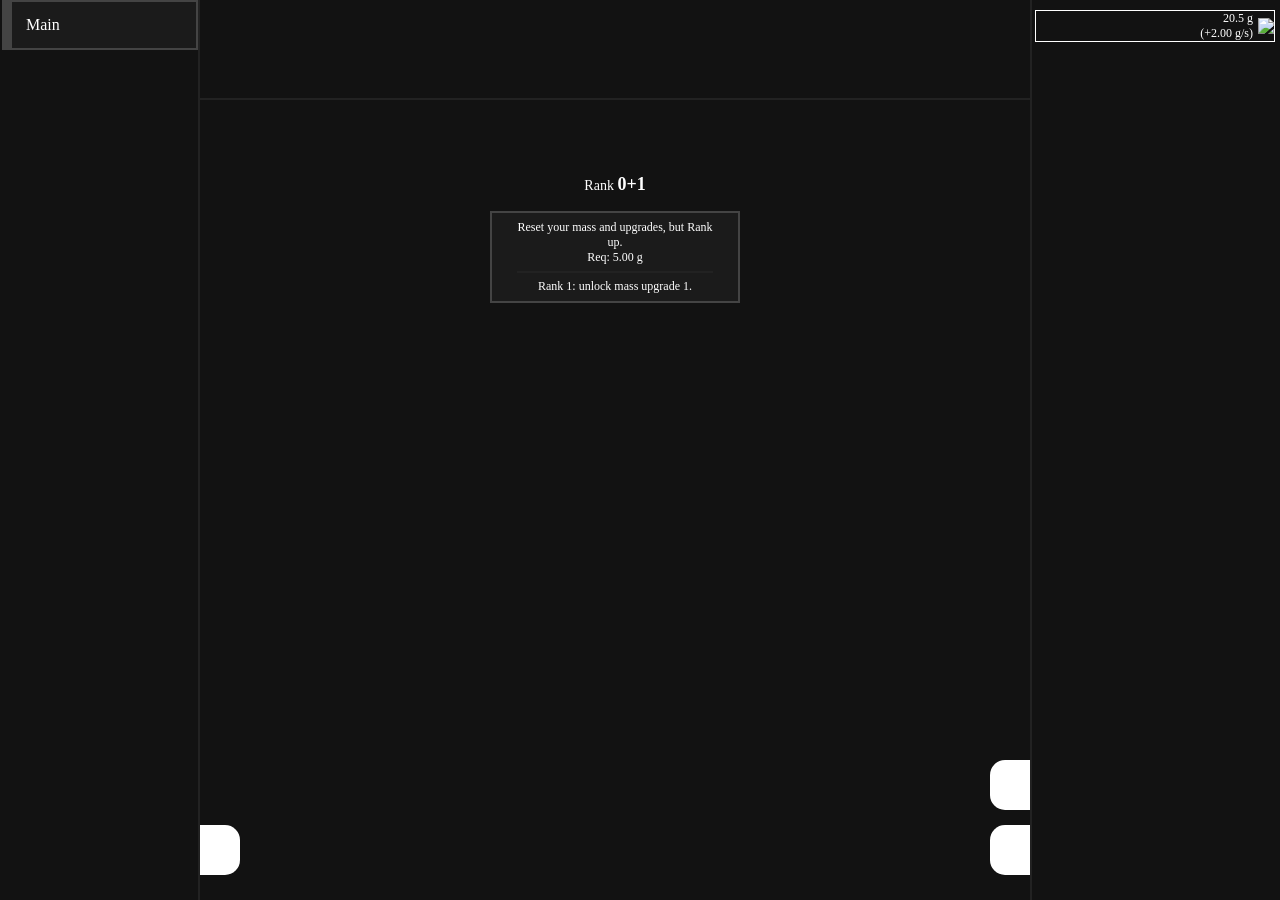
==== commit 8cbca1d9: "v0.7.1.6-plus 9.1" ====
--- a/index.html
+++ b/index.html
@@ -168,12 +168,13 @@
               <iconify-icon icon="mdi:eye" width="35"></iconify-icon>
             </button>
           </div>
-          <div style="min-height: 60px">
+          <div style="margin-top: 12px; min-height: 81px">
             <div id="chal_upper"></div>
             <div id="requirement"></div>
             <div id="upg_notify">
               <h4 class="red" id="upg_notify_msg"></h4>
               <br />
+              <br />
               <button class="btn" onclick="goUpgNotify()">
                 Go to upgrade!
               </button>
@@ -185,7 +186,9 @@
           </div>
           <div class="main-line"></div>
           <div id="stabs_div">
-            <button id="pin_btn" onclick="PINS.pin()">Pin</button>
+            <button id="pin_btn" onclick="PINS.pin()" style="line-height: 0">
+              Pin
+            </button>
             <div class="table_center stab_btn" id="pins_stabs"></div>
             <div id="stabs"></div>
           </div>
@@ -1161,7 +1164,7 @@
                   <button onclick="recordMovement(1)">→</button><br />
                   <button
                     class="tooltip"
-                    tooltip-html="Get 200 energy to perform a boom."
+                    tooltip-html="Spend 200 energy to let out a collecting wave."
                     id="snake_boom"
                     onclick="boomSnake()"
                   >
--- a/style.css
+++ b/style.css
@@ -840,7 +840,6 @@
   display: inline;
   font-weight: bold;
   font-size: 18px;
-  line-height: 48px;
 }
 
 .basic_bold {
@@ -1237,7 +1236,7 @@
   position: absolute;
   height: 20px;
   left: 0;
-  top: -20px;
+  top: -13px;
 }
 
 #resources_table {
@@ -1688,7 +1687,7 @@
   width: 100%;
   height: 100%;
   z-index: 1;
-  background: linear-gradient(transparent, #0f3f27);
+  background: linear-gradient(rgba(15, 63, 39, 0.6), #0f3f27);
 }
 #ouro_scene > *:not(#ouro_quotes) {
   position: fixed;
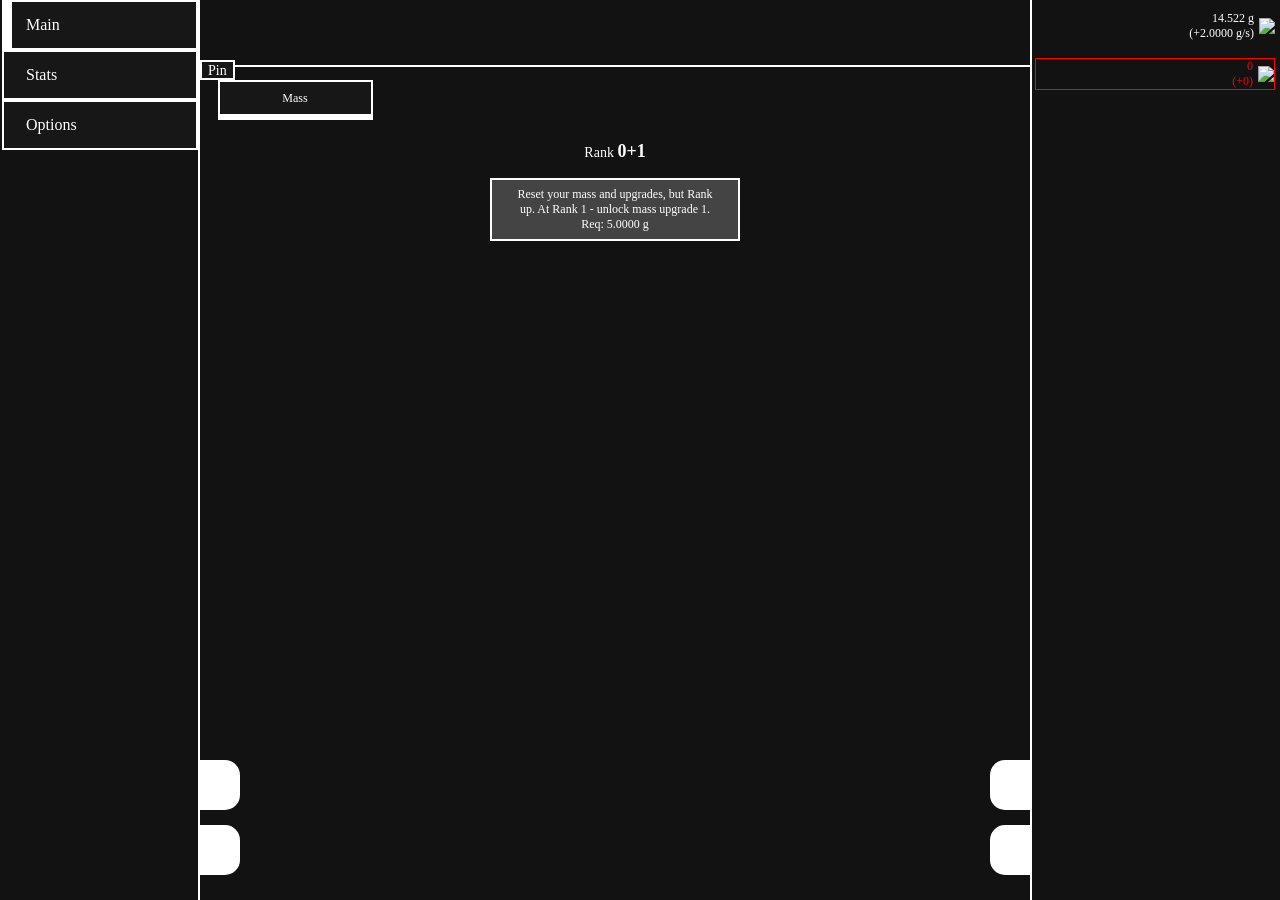
==== commit db3f21cb: "Initial formatting" ====
--- a/index.html
+++ b/index.html
@@ -37,7 +37,6 @@
     <script src="js/buildings.js"></script>
     <script src="js/debug.js"></script>
 
-    <script src="js/ouroboros/cosmic.js"></script>
     <script src="js/ouroboros/constellation.js"></script>
     <script src="js/ouroboros/protostar.js"></script>
     <script src="js/ouroboros/wormhole.js"></script>
@@ -161,34 +160,33 @@
                 width="35"
               ></iconify-icon>
             </button>
-            <button id="nav_pin_hider" onclick="hideNavigation(2)">
+            <button id="nav_extra_hider" onclick="hideNavigation(2)">
+              <iconify-icon icon="mdi:plus" width="35"></iconify-icon>
+            </button>
+            <button id="nav_pin_hider" onclick="hideNavigation(3)">
               <iconify-icon icon="mdi:pin" width="35"></iconify-icon>
             </button>
-            <button id="nav_res_hider" onclick="tmp.res_hide = !tmp.res_hide">
+            <button id="nav_res_hider" onclick="goToTab('res-hide')">
               <iconify-icon icon="mdi:eye" width="35"></iconify-icon>
             </button>
           </div>
-          <div style="margin-top: 12px; min-height: 81px">
+          <div style="min-height: 60px">
             <div id="chal_upper"></div>
             <div id="requirement"></div>
             <div id="upg_notify">
               <h4 class="red" id="upg_notify_msg"></h4>
               <br />
-              <br />
               <button class="btn" onclick="goUpgNotify()">
                 Go to upgrade!
               </button>
             </div>
-            <div id="snake_stats"></div>
             <div class="saved_text" id="saved">
               Evolution stands in favor. Saved from Corruption.
             </div>
           </div>
           <div class="main-line"></div>
           <div id="stabs_div">
-            <button id="pin_btn" onclick="PINS.pin()" style="line-height: 0">
-              Pin
-            </button>
+            <button id="pin_btn" onclick="PINS.pin()">Pin</button>
             <div class="table_center stab_btn" id="pins_stabs"></div>
             <div id="stabs"></div>
           </div>
@@ -201,18 +199,18 @@
                 style="min-height: 55px"
               >
                 <div style="width: 145px">
-                  <button onclick="tmp.ranks.tab = 0" class="btn_tab">
+                  <button onclick="tmp.rank_tab = 0" class="btn_tab">
                     Ranks
                   </button>
                 </div>
                 <div style="width: 145px">
-                  <button onclick="tmp.ranks.tab = 1" class="btn_tab">
+                  <button onclick="tmp.rank_tab = 1" class="btn_tab">
                     Prestiges
                   </button>
                 </div>
                 <div style="width: 145px">
                   <button
-                    onclick="tmp.ranks.tab = 2"
+                    onclick="tmp.rank_tab = 2"
                     class="btn_tab"
                     id="asc_btn"
                   >
@@ -229,7 +227,20 @@
                   <div id="ranks_table" class="table_center"></div>
                   <div style="width: 400px; display: none" id="beyond_ranks">
                     <div class="table_center" style="align-items: center">
-                      <div id="br_amt"></div>
+                      <button
+                        id="br_auto"
+                        class="btn"
+                        style="width: 80px"
+                        onclick="RANKS.autoSwitch('beyond')"
+                      >
+                        OFF
+                      </button>
+                      <div
+                        style="margin-left: 5px; text-align: left"
+                        id="br_amt"
+                      >
+                        Hept 0
+                      </div>
                     </div>
                     <br />
                     <button
@@ -237,7 +248,12 @@
                       class="btn reset"
                       style="max-width: 380px"
                       id="br_desc"
-                    ></button>
+                    >
+                      Reset your hexs (hexes) (and force a darkness reset) but
+                      hept/oct/enne etc. up.<br />
+                      To Hept up, require Hex ???<br />
+                      To Oct up, require Hept ???
+                    </button>
                   </div>
                 </div>
                 <br /><br />
@@ -364,7 +380,7 @@
                   You have
                   <h4 id="bhMass2">X</h4>
                   of Black Hole<br />
-                  <span class="bh"
+                  <span class="green"
                     >Which boosts mass gain by
                     <h4 id="bhEffect">X</h4></span
                   ><br /><br />
@@ -377,8 +393,8 @@
                   You have
                   <h4 id="bhUnstable" class="corrupted_text">X</h4>
                   of Unstable Black Hole<br />
-                  <span class="bh"
-                    >Which boosts Black Hole Mass gain by
+                  <span class="green"
+                    >Which boosts mass of black hole gain by
                     <h4 id="bhUnstableEffect">X</h4></span
                   ><br /><br />
                   Unstable BH's production is decreased based on its mass
@@ -393,10 +409,10 @@
                   >After <b id="massSoftStart2">X</b> of mass gain from black
                   hole, its mass gain will be softcapped!</span
                 ><br />
+                <span id="bhOverflow"></span>
                 <span id="bhFSoft" class="red"
                   >The formula softcaps at <b id="bhFSoftStart">X</b>!</span
                 ><br />
-                <span id="bhOverflow"></span>
                 <div id="bhOverflow2" style="color: rgb(255, 197, 215)"></div>
                 <br />
                 <div
@@ -409,7 +425,7 @@
               You have
               <h4 id="atomicAmt">X</h4>
               Atomic Power<br />
-              <span class="cyan" id="atomicEff"
+              <span class="green" id="atomicEff"
                 >Which provides
                 <h4>X</h4>
                 free Tickspeeds</span
@@ -424,8 +440,7 @@
               You collapsed
               <h4 id="stars_Amt">X</h4>
               stars, which multiplies mass gain based on all rank types.<br />
-              <span class="magenta"
-                >Currently: <span id="stars_Eff">X</span></span
+              <span class="green">Currently: <span id="stars_Eff">X</span></span
               ><br /><br />
               <button
                 id="star_btn"
@@ -449,7 +464,7 @@
               You have
               <h4 id="bpAmt">0</h4>
               Blueprint Particles<br />
-              <span class="light_green"
+              <span class="green"
                 >Which increases pre-Quantum global speed by
                 <h4 id="bpEff">1</h4>
                 x</span
@@ -460,7 +475,7 @@
               You have
               <h4 id="dim_mass">X</h4>
               of dimensional mass
-              <div class="yellow">
+              <div class="green">
                 Which boosts meta-score of equipped theorems by
                 <h4 id="dim_mass_eff">X</h4>
               </div>
@@ -472,7 +487,6 @@
               <div id="ranks_reward_btn" class="table_center stab_btn"></div>
               <br />
               <div id="ranks_rewards_table"></div>
-              <div id="br_rewards_table"></div>
             </div>
             <div id="tab_div-scaling">
               <div id="scaling_btn" class="table_center stab_btn"></div>
@@ -483,6 +497,9 @@
               <div id="pres_reward_btn" class="table_center stab_btn"></div>
               <br />
               <div id="pres_rewards_table"></div>
+            </div>
+            <div id="tab_div-bd-reward">
+              <div id="br_rewards_table"></div>
             </div>
             <div id="tab_div-asc-reward">
               <div id="asc_reward_btn" class="table_center stab_btn"></div>
@@ -496,7 +513,8 @@
             </div>
 
             <div id="tab_div-chal">
-              Click an image to show a challenge. Click again to start.<br /><br />
+              Note: Click any image to show challenge description. Click again
+              to enter any challenge<br /><br />
               <div class="table_center" style="width: 100%">
                 <div style="width: calc(50%)">
                   <div id="chals_table"></div>
@@ -515,20 +533,13 @@
                       class="btn"
                       id="chal_auto"
                       onclick="player.options.auto_retry = !player.options.auto_retry"
-                    ></button
-                    ><br />
-                    <br />
-
-                    <h4 id="chal_ch_title"></h4>
-                    <br />
-                    <span id="chal_ch_desc"></span>
-                    <br class="line" />
-                    <span class="red" id="chal_ch_reset"></span><br />
-                    <span id="chal_ch_goal"></span>
-                    <br class="line" />
+                    ></button>
+                    <p id="chal_ch_title"></p>
+                    <span class="red" id="chal_ch_desc"></span><br />
+                    <span class="red" id="chal_ch_reset"></span>
+                    <p id="chal_ch_goal"></p>
                     <span class="green" id="chal_ch_reward"></span><br />
-                    <span class="green" id="chal_ch_eff"></span><br /><br />
-                    <span id="chal_ch_comp" style="font-size: 10px"></span>
+                    <span class="green" id="chal_ch_eff"></span>
                   </div>
                 </div>
               </div>
@@ -546,12 +557,12 @@
               ><br /><br />
               <div class="table_center" style="min-height: 30px">
                 <div style="width: 145px">
-                  <button onclick="tmp.qu.qc.tab = 0" class="btn_tab">
+                  <button onclick="tmp.qc_tab = 0" class="btn_tab">
                     Modifications
                   </button>
                 </div>
                 <div style="width: 145px">
-                  <button onclick="tmp.qu.qc.tab = 1" class="btn_tab">
+                  <button onclick="tmp.qc_tab = 1" class="btn_tab">
                     Presets
                   </button>
                 </div>
@@ -621,12 +632,11 @@
               </button>
               <button class="btn" onclick="buyAllElements()">Buy All</button>
               <div id="elemTierDiv"></div>
-              <div id="elem_amount_div"></div>
               <br />
               <div style="min-height: 70px">
                 <div id="elem_ch_div">
                   <span id="elem_desc" class="sky">X</span><br />
-                  <span id="elem_cost">X</span><br />
+                  Cost: <span id="elem_cost">X</span><br />
                   <span id="elem_eff" class="green">X</span>
                 </div>
                 <div id="elem_next_div">
@@ -759,9 +769,6 @@
                   <button class="btn" onclick="SUPERNOVA.reset(true)">
                     Reset without being Supernova
                   </button>
-                  <button class="btn" onclick="delete player.supernova.pin_req">
-                    Unpin requirement
-                  </button>
                 </div>
                 You have <span id="neutronStar">X</span> Neutron star.<br />
                 <div id="tree_desc" style="margin-top: 3px"></div>
@@ -888,7 +895,7 @@
             <div id="tab_div-prim">
               You have <span id="prim_theorem">0</span> Primordium Theorem
               (based on Blueprint Particles)<br />
-              <span id="prim_next_theorem">X</span><br /><br />
+              (+1 at <span id="prim_next_theorem">X</span>)<br /><br />
               <div id="prim_btns">
                 <button class="btn" onclick="giveRandomPParticles(1)">
                   Give 1
@@ -907,7 +914,7 @@
             <div id="tab_div-entropy">
               <div class="table_center" style="min-height: 250px">
                 <div style="width: 33.3%; min-width: 300px">
-                  <span id="enEva1">0</span><br /><br />
+                  Your frequency is <span id="enEva1">0</span> Hz<br /><br />
                   <button
                     id="evaBtn1"
                     class="btn half_full"
@@ -930,7 +937,7 @@
                     class="btn half_full"
                     onclick="ENTROPY.switch(1)"
                   >
-                    Evaporate your Black Hole Mass to gain Hawking Radiation</button
+                    Evaporate your mass of Black Hole to gain Hawking Radiation</button
                   ><br /><br />
                   You have <span id="enAmt3">0</span> Hawking Radiation, which
                   increases Entropy cap to <span id="enEff2">0</span>
@@ -1017,13 +1024,17 @@
                   to unlock next matter!
                 </div>
                 <div id="FSS_eff1"></div>
+                <br />
+                <button class="btn" onclick="buyMaxMatters()">
+                  Max All Upgrades
+                </button>
               </div>
               <br />
               <div class="table_center" id="matters_table"></div>
             </div>
             <div id="tab_div-c16">
               <div id="c16_info">
-                Your best Black Hole Mass in the 16th Challenge is
+                Your best mass of black hole in the 16th Challenge is
                 <h4 id="bestBH">X</h4>
                 .<br />
                 You must purchase corruption upgrades outside C16!<br /><br />
@@ -1053,11 +1064,11 @@
               <span
                 id="pt_lvl"
                 class="tooltip"
-                tooltip-html="Based on normal mass, best Black Hole Mass in C16"
+                tooltip-html="Based on normal mass, best mass of black hole in C16"
                 >???</span
               ><br />
-              <div>
-                <div style="margin: 24px 0">
+              <div class="table_center">
+                <div style="width: 50%; min-width: 500px">
                   <h2>The Core</h2>
                   <div id="theorem_table" class="table_center"></div>
                   <i
@@ -1065,25 +1076,20 @@
                     Core at the same time]</i
                   >
                 </div>
-                <div>
+                <div style="width: 50%; min-width: 500px">
                   <h2>Inventory</h2>
                   <br />
                   <button id="rerollBtn" onclick="rerollTheorems()"></button>
+                  <button onclick="removeTheorem()">Remove selected</button>
                   <button
                     onclick="savageTheorem()"
                     class="tooltip"
                     tooltip-html="Reroll with selected only but with new theorem stars."
                   >
-                    Savage
+                    Savage selected
                   </button>
-                  <button id="removeTBtn" onclick="removeTheorem()">
-                    Remove
-                  </button>
-                  <button id="formTBtn" onclick="formTheorem()">
-                    Form into fragments
-                  </button>
-                  <button onclick="formAllTheorems()" id="formAllTBtn">
-                    Form ALL Theorems into fragments
+                  <button onclick="formTheorem()" id="formTBtn">
+                    Form selected into fragments
                   </button>
                   <div id="theorem_inv_table" class="table_center"></div>
                 </div>
@@ -1093,8 +1099,10 @@
               <div id="core_eff_div"></div>
             </div>
             <div id="tab_div-inf-upgs">
-              You have <b id="ip_amt">???</b> Infinity Points. Hover any upgrade
-              to see its description.
+              <p>
+                You have <b id="ip_amt">???</b> Infinity Points. Hover any
+                upgrade to see its description.
+              </p>
               <div id="inf_upg_table"></div>
             </div>
             <div id="tab_div-c-star">
@@ -1147,6 +1155,7 @@
                 style="display: none"
               />
 
+              <div id="snake_stats"></div>
               <div id="snake_canvas_div">
                 <canvas id="snake_canvas" width="640" height="480"></canvas>
               </div>
@@ -1162,27 +1171,17 @@
                   <button onclick="recordMovement(3)">←</button>
                   <button onclick="recordMovement(2)">↓</button>
                   <button onclick="recordMovement(1)">→</button><br />
-                  <button
-                    class="tooltip"
-                    tooltip-html="Spend 200 energy to let out a collecting wave."
-                    id="snake_boom"
-                    onclick="boomSnake()"
-                  >
-                    💥
-                  </button>
+                  <button id="snake_boom" onclick="boomSnake()">💥</button>
                 </div>
               </div>
               <div class="table_center">
+                <div id="apples" style="width: 50%; min-width: 400px"></div>
                 <div style="width: 50%; min-width: 400px">
-                  <h3>Apple Boosts</h3>
-                  <div id="snake_boosts"></div>
-                </div>
-                <div
-                  id="escrow_boosts_div"
-                  style="width: 50%; min-width: 400px"
-                >
                   <h3>Escrow Boosts</h3>
                   <div id="escrow_boosts" class="sky"></div>
+                  <br />
+                  <h3>Other Resources</h3>
+                  <div id="ouro_other_res"></div>
                 </div>
               </div>
             </div>
@@ -1239,13 +1238,8 @@
               <div id="const_div">
                 <canvas id="const_canvas" width="730" height="490"></canvas>
                 <div id="const_scroll"><div id="const_table"></div></div>
-              </div>
-            </div>
-            <div id="tab_div-cosmo">
-              <div class="table_center" id="uni_table"></div>
-              <br />
-              Reroll: <span id="reroll_time"></span><br />
-              <div id="cluster_div"></div>
+                <div id="const_glow"></div>
+              </div>
             </div>
 
             <div id="tab_div-options">
@@ -1256,11 +1250,11 @@
               <button class="btn" onclick="export_copy()">Export</button>
               <button class="btn" onclick="importy()">Import</button>
               <button class="btn" onclick="turnOffline()">
-                Offline: <span id="offline_active">ON</span>
+                Offline Production: <span id="offline_active">ON</span>
               </button>
               <button
                 class="btn"
-                onclick="createConfirm('Are you sure you want to RESET your progress to new game?','wipe',()=>wipe())"
+                onclick="createConfirm('Are you sure you want to RESET your progress to new game?','wipe',()=>wipe(true))"
               >
                 HARD RESET
               </button>
@@ -1301,6 +1295,11 @@
               </button>
 
               <br /><br />
+              <h2>Confirmations</h2>
+              <br />
+              <div id="confirm_table" class="table_center"></div>
+
+              <br /><br />
               <h2>Preferences</h2>
               <br />
               <button class="btn" id="prefer_notify" onclick="prefer('notify')">
@@ -1313,6 +1312,12 @@
               <br /><br />
               <h2>Others</h2>
               <br />
+              <button
+                class="btn"
+                onclick="createPopup(POPUP_GROUPS.help.html,'help')"
+              >
+                Help
+              </button>
               <button
                 class="btn"
                 onclick="window.open('https://discord.gg/Ekp8FsSwzR')"
@@ -1328,22 +1333,8 @@
               </button>
 
               <br /><br />
-              Incremental Mass Rewritten v0.8 Beta 5 -
-              <a href="https://mrredshark77.github.io/" target="_newtab"
-                >By MrRedShark77</a
-              ><br />
-              The game is inspired by
-              <a
-                href="https://jacorb90.me/Distance-Incremental/main.html"
-                target="_newtab"
-                >Distance Incremental</a
-              >
-              &
-              <a
-                href="https://pseudo-corp.github.io/SynergismOfficial/"
-                target="_newtab"
-                >Synergism</a
-              ><br />
+              Incremental Mass Rewritten v0.8 Beta 4 - By MrRedShark77<br />
+              The game is inspired by Distance Incremental & Synergism<br />
               Contributors:
               <span
                 style="cursor: pointer"
@@ -1352,6 +1343,9 @@
               >, 16777216 & Aarex (Artists)<br /><br /><br />
               Total time played: <span id="total_time">X</span>
             </div>
+            <div id="tab_div-res-hide">
+              <div id="res_hider_table" class="table_center"></div>
+            </div>
             <div style="position: absolute; bottom: 35px; right: 35px">
               <img id="omega_badge" src="images/omega.png" />
             </div>
@@ -1361,15 +1355,12 @@
       </div>
       <div id="ouro_scene" style="display: none">
         <img id="ouro_loop" src="images/the_loop.png" />
+        <div id="ouro_quotes"></div>
         <div id="ouro_desc">
           <h4>You've evolved.</h4>
-          <br />
-          <b id="ouro_quotes"></b>
-          <br class="line" />
-
           <div id="ouro_evo"></div>
           You broke the loop! Serp'iu and the forest redeem you.<br />
-          <button class="btn" onclick="setOuroScene(0)">Redeem</button>
+          <button class="btn" onclick="setOuroScene(false)">Redeem</button>
         </div>
       </div>
       <div id="sisyphus"></div>
--- a/style.css
+++ b/style.css
@@ -126,8 +126,8 @@
   text-align: center;
 }
 
-a {
-  color: #def;
+p {
+  line-height: 0.6;
 }
 
 body {
@@ -146,8 +146,8 @@
 }
 
 button {
-  border: solid 2px #444;
-  background-color: #1b1b1b;
+  border: solid 2px white;
+  background-color: #171717;
   color: white;
   font-size: 14px;
   cursor: pointer;
@@ -155,22 +155,18 @@
   transition-duration: 0.15s;
 }
 
-button * {
-  pointer-events: none;
-}
-
 .line {
   content: "";
   display: block;
   width: 100%;
   margin-top: 6px;
   height: 6px;
-  border-top: solid 2px #222;
+  border-top: solid 2px white;
 }
 
 .main-line {
   width: 100%;
-  border-bottom: solid 2px #222;
+  border-bottom: solid 2px white;
   height: 5px;
   margin-bottom: 13px;
 }
@@ -195,7 +191,7 @@
   width: 400px;
   min-height: 10px;
   color: white;
-  border: solid 2px #222;
+  border: solid 2px white;
   background-color: #171717;
   padding: 7px 25px;
   transition-duration: 0.75s;
@@ -234,6 +230,7 @@
   color: hsl(237, 15%, 47%);
   font-weight: bold;
   text-shadow: 0px 1px 0px hsl(252, 19%, 57%);
+  pointer-events: none;
 }
 
 .stab_btn .btn_tab {
@@ -258,23 +255,8 @@
   background-color: #444;
 }
 
-.img_chal.in {
-  background-color: #52520b;
-}
-
-.img_chal.comp {
-  background-color: #00520b;
-}
-
-.disabled_chal {
-  background-color: #444;
-  filter: grayscale(1);
-  pointer-events: none;
-  opacity: 0.5;
-}
-
 .light_red {
-  color: #f55;
+  color: lightcoral;
 }
 
 .red {
@@ -282,15 +264,11 @@
 }
 
 .orange {
-  color: #f50;
+  color: orange;
 }
 
 .yellow {
-  color: #fb0;
-}
-
-.gold {
-  color: #fe0;
+  color: yellow;
 }
 
 .limegreen {
@@ -314,7 +292,7 @@
 }
 
 .magenta {
-  color: #f08;
+  color: magenta;
 }
 
 .gray {
@@ -326,12 +304,13 @@
 }
 
 .saved_text {
-  color: #bfb;
-  text-shadow: 1px 1px 3px #0f0, -1px -1px 3px #7f0, 0 0 24px #0f0;
+  text-shadow:
+    2px 2px 3px #0f0,
+    -2px -2px 3px #7f0,
+    0 0 60px #0f0;
 }
 
 .corrupted_text {
-  color: white;
   animation: corrupted_text 4s cubic-bezier(0.37, 0, 0.63, 1) infinite;
 }
 
@@ -343,26 +322,37 @@
 @keyframes corrupted_text {
   0%,
   100% {
-    text-shadow: -2px -2px 2px #5555ff, 2px 2px 2px #ff5555;
+    text-shadow:
+      -2px -2px 2px #5555ff,
+      2px 2px 2px #ff5555;
     color: white;
   }
   25% {
-    text-shadow: -2px 2px 2px #5555ff, 2px -2px 2px #ff5555;
+    text-shadow:
+      -2px 2px 2px #5555ff,
+      2px -2px 2px #ff5555;
     color: #eeddff;
   }
   50% {
-    text-shadow: 2px 2px 2px #5555ff, -2px -2px 2px #ff5555;
+    text-shadow:
+      2px 2px 2px #5555ff,
+      -2px -2px 2px #ff5555;
     color: white;
   }
   75% {
-    text-shadow: 2px -2px 2px #5555ff, -2px 2px 2px #ff5555;
+    text-shadow:
+      2px -2px 2px #5555ff,
+      -2px 2px 2px #ff5555;
     color: #ffddee;
   }
 }
 
 .charged_text {
   color: cyan;
-  text-shadow: -1px -1px 3px lightskyblue, 0px 0px 5px #878ffa, 1px 1px 3px blue;
+  text-shadow:
+    -1px -1px 3px lightskyblue,
+    0px 0px 5px #878ffa,
+    1px 1px 3px blue;
 }
 
 .idk {
@@ -453,33 +443,30 @@
   min-height: 40px;
 }
 
-.bh,
 .btn_tab.bh {
-  color: #fe5;
-}
-.btn_tab.bh {
-  border-color: #fe5;
-}
-.btn_tab.bh:hover,
-.btn_tab.bh.chosen {
-  background-color: #542;
+  color: gold;
+  border-color: gold;
+}
+
+.btn_tab.bh:hover {
+  background-color: #493e00;
 }
 
 .btn_tab.atom {
-  color: #07f;
-  border-color: #07f;
-}
-.btn_tab.atom:hover,
-.btn_tab.atom.chosen {
-  background-color: #124;
+  color: #3157be;
+  border-color: #3157be;
+}
+
+.btn_tab.atom:hover {
+  background-color: #172857;
 }
 
 .btn_tab.sn {
-  color: #f08;
-  border-color: #f08;
-}
-.btn_tab.sn:hover,
-.btn_tab.sn.chosen {
+  color: #ff009d;
+  border-color: #ff009d;
+}
+
+.btn_tab.sn:hover {
   background-color: #500031;
 }
 
@@ -487,8 +474,8 @@
   color: lightgreen;
   border-color: lightgreen;
 }
-.btn_tab.qu:hover,
-.btn_tab.qu.chosen {
+
+.btn_tab.qu:hover {
   background-color: #005a00;
 }
 
@@ -496,38 +483,35 @@
   color: #666;
   border-color: #666;
 }
-.btn_tab.dark:hover,
-.btn_tab.dark.chosen {
+
+.btn_tab.dark:hover {
   background-color: #222;
 }
 
 .btn_tab.inf {
-  color: #fb0;
-  border-color: #fb0;
-}
-.btn_tab.inf:hover,
-.btn_tab.inf.chosen {
+  color: orange;
+  border-color: orange;
+}
+
+.btn_tab.inf:hover {
   background-color: #220;
 }
 
-.snake,
 .btn_tab.snake {
-  color: #227f33;
-}
-.btn_tab.snake {
-  border-color: #227f33;
-}
-.btn_tab.snake:hover,
-.btn_tab.snake.chosen {
-  background-color: #0e4a2d;
+  color: #0d3;
+  border-color: #0d3;
+}
+
+.btn_tab.snake:hover {
+  background-color: #051;
 }
 
 .space {
   color: #357;
   border-color: #357;
 }
-.btn_tab.space:hover,
-.btn_tab.space.chosen {
+
+.btn_tab.space:hover {
   background-color: #123;
 }
 
@@ -535,8 +519,8 @@
   color: #25ff30;
   border-color: #25ff30;
 }
-.btn_tab.dilation:hover,
-.btn_tab.dilation.chosen {
+
+.btn_tab.dilation:hover {
   background-color: #0a470d;
 }
 
@@ -544,8 +528,8 @@
   color: #00cea1;
   border-color: #00cea1;
 }
-.btn_tab.break_dilation:hover,
-.btn_tab.break_dilation.chosen {
+
+.btn_tab.break_dilation:hover {
   background-color: #0a4735;
 }
 
@@ -562,7 +546,7 @@
 
 .btn_tree {
   background-color: black;
-  border: solid 2px #222;
+  border: solid 2px white;
   margin: 15px;
   width: 54px;
   height: 54px;
@@ -641,10 +625,10 @@
 }
 
 .elements.br {
-  border-color: red;
+  border-color: #ff3939;
 }
 .elements.br.bought {
-  box-shadow: 0px 0px 10px 0px #f007;
+  box-shadow: 0px 0px 10px 0px #ff39397e;
   background-color: #800;
 }
 
@@ -659,7 +643,7 @@
   border-color: #00520b;
 }
 
-.btn_tree.chosen {
+.btn_tree.choosed {
   transform: scale(1.25) !important;
 }
 
@@ -667,7 +651,6 @@
   font-size: var(--elem-symbol-size);
   width: 50px;
   height: 50px;
-  border-color: white;
   background-color: #444;
 }
 
@@ -688,37 +671,42 @@
 .elements.corrupted,
 .btn_tree.corrupted {
   color: white;
-  box-shadow: 3px 3px 3px #ff5555, -3px -3px 3px #5555ff,
-    3px 3px 3px #ff5555 inset, -3px -3px 3px #5555ff inset;
+  box-shadow:
+    3px 3px 3px #ff5555,
+    -3px -3px 3px #5555ff,
+    3px 3px 3px #ff5555 inset,
+    -3px -3px 3px #5555ff inset;
   opacity: 0.1;
   animation: corrupted_div 4s cubic-bezier(0.37, 0, 0.63, 1) infinite;
 }
 
-.elements.cannot {
-  border-color: red;
-  transform: scale(0.8);
-}
-
 .elements.corrupted {
   transform: scale(0.8);
 }
 
 .elements.paralyzed {
   border-color: #070;
-  box-shadow: 2px 2px 1px #0f0, -2px -2px 1px #7f0;
+  box-shadow:
+    2px 2px 1px #0f0,
+    -2px -2px 1px #7f0;
   opacity: 0.1;
   color: #111;
   text-shadow: none;
   transform: scale(0.8);
 }
 .elements.paralyzed:hover {
-  box-shadow: 2px 2px 24px #0f0, -2px -2px 12px #7f0;
+  box-shadow:
+    2px 2px 24px #0f0,
+    -2px -2px 12px #7f0;
 }
 
 .elements.c16 {
   border-color: #f5b;
-  box-shadow: 3px 3px 3px #ff5555, -3px -3px 3px #5555ff,
-    3px 3px 3px #ff5555 inset, -3px -3px 3px #5555ff inset;
+  box-shadow:
+    3px 3px 3px #ff5555,
+    -3px -3px 3px #5555ff,
+    3px 3px 3px #ff5555 inset,
+    -3px -3px 3px #5555ff inset;
 }
 
 .elements.c16.bought {
@@ -741,29 +729,50 @@
 @keyframes corrupted_div {
   0%,
   100% {
-    box-shadow: 3px 3px 3px #ff5555, -3px -3px 3px #5555ff,
-      3px 3px 3px #ff5555 inset, -3px -3px 3px #5555ff inset;
-    text-shadow: -2px -2px 0px #5555ff, 2px 2px 0px #ff5555;
+    box-shadow:
+      3px 3px 3px #ff5555,
+      -3px -3px 3px #5555ff,
+      3px 3px 3px #ff5555 inset,
+      -3px -3px 3px #5555ff inset;
+    text-shadow:
+      -2px -2px 0px #5555ff,
+      2px 2px 0px #ff5555;
   }
   25% {
-    box-shadow: -3px 3px 3px #ff5555, 3px -3px 3px #5555ff,
-      -3px 3px 3px #ff5555 inset, 3px -3px 3px #5555ff inset;
-    text-shadow: -2px 2px 0px #5555ff, 2px -2px 0px #ff5555;
+    box-shadow:
+      -3px 3px 3px #ff5555,
+      3px -3px 3px #5555ff,
+      -3px 3px 3px #ff5555 inset,
+      3px -3px 3px #5555ff inset;
+    text-shadow:
+      -2px 2px 0px #5555ff,
+      2px -2px 0px #ff5555;
   }
   50% {
-    box-shadow: -3px -3px 3px #ff5555, 3px 3px 3px #5555ff,
-      -3px -3px 3px #ff5555 inset, 3px 3px 3px #5555ff inset;
-    text-shadow: 2px 2px 0px #5555ff, -2px -2px 0px #ff5555;
+    box-shadow:
+      -3px -3px 3px #ff5555,
+      3px 3px 3px #5555ff,
+      -3px -3px 3px #ff5555 inset,
+      3px 3px 3px #5555ff inset;
+    text-shadow:
+      2px 2px 0px #5555ff,
+      -2px -2px 0px #ff5555;
   }
   75% {
-    box-shadow: 3px -3px 3px #ff5555, -3px 3px 3px #5555ff,
-      3px -3px 3px #ff5555 inset, -3px 3px 3px #5555ff inset;
-    text-shadow: 2px -2px 0px #5555ff, -2px 2px 0px #ff5555;
+    box-shadow:
+      3px -3px 3px #ff5555,
+      -3px 3px 3px #5555ff,
+      3px -3px 3px #ff5555 inset,
+      -3px 3px 3px #5555ff inset;
+    text-shadow:
+      2px -2px 0px #5555ff,
+      -2px 2px 0px #ff5555;
   }
 }
 
 .btn {
   cursor: pointer;
+  background-color: #444;
   font-size: 12px;
   max-width: 250px;
   padding: 7px 25px;
@@ -777,12 +786,6 @@
 
 .btn.half_full {
   width: 250px;
-}
-
-.btn.locked {
-  border-color: #222;
-  background: #171717;
-  color: #777;
 }
 
 .btn.locked,
@@ -798,9 +801,13 @@
   cursor: default;
 }
 
+.chal_comp {
+  background-color: #00520b;
+}
+
 .input_ratio {
   width: 100px;
-  border: solid 2px #222;
+  border: solid 2px white;
   background-color: #171717;
 }
 
@@ -808,7 +815,7 @@
   color: white;
   font-size: 20px;
   width: 200px;
-  border: solid 2px #222;
+  border: solid 2px white;
   background-color: #171717;
   text-align: left;
 }
@@ -840,10 +847,6 @@
   display: inline;
   font-weight: bold;
   font-size: 18px;
-}
-
-.basic_bold {
-  font-weight: bold;
 }
 
 *::-webkit-scrollbar {
@@ -890,8 +893,7 @@
   cursor: default;
 }
 
-.md:not(.locked):hover,
-.md.bought {
+.md:not(.locked):hover {
   border-color: #00ce00;
   background-color: #003a00;
   box-shadow: 0 0 10px #00ce00;
@@ -902,8 +904,7 @@
   background-color: #171717;
 }
 
-.bd:not(.locked):hover,
-.bd.bought {
+.bd:not(.locked):hover {
   border-color: #00cea1;
   background-color: #00363a !important;
   box-shadow: 0 0 10px #00cea1;
@@ -914,12 +915,14 @@
   background-color: #171717;
 }
 
-.charger:not(.locked):hover,
-.charger.bought {
+.charger:not(.locked):hover {
   border-color: #47cbff;
   background-color: #009ddb !important;
-  box-shadow: 2px 2px 6px #47cbff, 2px 2px 6px #47cbff inset,
-    -2px -2px 6px white, -2px -2px 6px white inset;
+  box-shadow:
+    2px 2px 6px #47cbff,
+    2px 2px 6px #47cbff inset,
+    -2px -2px 6px white,
+    -2px -2px 6px white inset;
   color: black;
 }
 
@@ -1005,7 +1008,7 @@
   background-color: hsl(39, 100%, 6%);
 }
 
-.fermion_btn.quark.chosen {
+.fermion_btn.quark.choosed {
   background: repeating-linear-gradient(
     45deg,
     #0005 0%,
@@ -1026,7 +1029,7 @@
   background-color: hsl(120, 100%, 6%);
 }
 
-.fermion_btn.lepton.chosen {
+.fermion_btn.lepton.choosed {
   background: repeating-linear-gradient(
     45deg,
     #0005 0%,
@@ -1141,7 +1144,7 @@
   top: 50%;
   transform: translate(-50%, -50%);
   color: white;
-  border: solid 2px #222;
+  border: solid 2px white;
   background-color: #171717;
   padding: 7px 25px;
   pointer-events: auto;
@@ -1181,7 +1184,7 @@
   width: 196px;
   height: 100%;
   overflow-y: auto;
-  border-right: solid 2px #222;
+  border-right: solid 2px white;
 }
 
 #tabs > div {
@@ -1215,16 +1218,16 @@
 }
 
 #tabs .btn_tab:hover > iconify-icon,
-#tabs .btn_tab.chosen > iconify-icon {
+#tabs .btn_tab.choosed > iconify-icon {
   transform: scale(1.3) rotate(-25deg);
 }
 
-#tabs .btn_tab.chosen {
+#tabs .btn_tab.choosed {
   border-left-width: 10px;
   border-bottom-width: 2px;
 }
 
-.btn_tab.chosen {
+.btn_tab.choosed {
   border-bottom-width: 6px;
 }
 
@@ -1236,14 +1239,14 @@
   position: absolute;
   height: 20px;
   left: 0;
-  top: -13px;
+  top: -20px;
 }
 
 #resources_table {
   width: 246px;
   height: 100%;
   overflow-y: auto;
-  border-left: solid 2px #222;
+  border-left: solid 2px white;
 }
 
 #resources_table > div {
@@ -1265,15 +1268,13 @@
   font-size: 12px;
 }
 
-#resources_table > div > div.reset,
-#resources_table.force_btn > div > div {
+#resources_table > div > div.reset {
   border: 1px solid;
   transition-duration: 0.2s;
   cursor: pointer;
 }
 
-#resources_table > div > div.reset:hover,
-#resources_table.force_btn > div > div:hover {
+#resources_table > div > div.reset:hover {
   background: #444;
 }
 
@@ -1307,7 +1308,6 @@
   height: 50px;
   pointer-events: all;
   background-color: white;
-  border: none;
 }
 
 #nav_btns > button > iconify-icon {
@@ -1333,9 +1333,15 @@
   border-radius: 15px 0 0 15px;
 }
 
+#nav_extra_hider {
+  left: 0;
+  bottom: 90px !important;
+  border-radius: 0 15px 15px 0;
+}
+
 #nav_pin_hider {
   left: 0;
-  bottom: 90px !important;
+  bottom: 155px !important;
   border-radius: 0 15px 15px 0;
 }
 
@@ -1414,8 +1420,8 @@
 }
 
 .theorem_div.bh {
-  color: #fd7;
-  border-color: #fd7;
+  color: yellow;
+  border-color: yellow;
 }
 
 .theorem_div.atom {
@@ -1507,6 +1513,10 @@
   left: 2px;
 }
 
+.theorem_div * {
+  pointer-events: none;
+}
+
 #pre_theorem {
   align-items: center;
   min-height: 120px;
@@ -1519,7 +1529,7 @@
   cursor: pointer;
 }
 
-.theorem_div.chosen {
+.theorem_div.choosed {
   box-shadow: inset white 0 0 15px;
 }
 
@@ -1588,7 +1598,8 @@
 .inf_upg > * {
   position: absolute;
   transform: translate(-50%, -50%);
-  transition-duration: 0.5s;
+  transition-duration: 1s;
+  pointer-events: none;
 }
 
 .inf_upg.locked {
@@ -1600,7 +1611,9 @@
   cursor: default;
   background-color: #ffbd30;
   border: solid 4px #f06c14;
-  box-shadow: inset 0 0 5px #f06c14, 0 0 5px #f06c14;
+  box-shadow:
+    inset 0 0 5px #f06c14,
+    0 0 5px #f06c14;
 }
 
 .inf_upg > img {
@@ -1612,14 +1625,18 @@
   width: 100%;
   left: 50%;
   opacity: 0;
+  filter: blur(3px);
 }
 
 .inf_upg:hover > div {
   opacity: 1;
+  filter: blur(0px);
 }
 
 .inf_upg:hover > img {
-  filter: blur(6px);
+  opacity: 0;
+  filter: blur(3px);
+  transform: scale(0.5) translate(-100%, -100%);
 }
 
 #iu_row4 > .inf_upg {
@@ -1636,13 +1653,25 @@
   position: relative;
   border-color: #0098a3;
   background-color: #0000;
-
+  text-shadow:
+    0 0 3px black,
+    0 0 3px black,
+    0 0 3px black,
+    0 0 3px black,
+    0 0 3px black,
+    0 0 3px black,
+    0 0 3px black,
+    0 0 3px black;
   width: 300px;
   height: 120px;
   max-width: 300px;
   max-height: 120px;
 }
 
+.galactic * {
+  pointer-events: none;
+}
+
 .galactic:before {
   position: absolute;
   top: 0px;
@@ -1652,7 +1681,9 @@
   width: 100%;
   height: 100%;
   background-image: url("images/galactic_texture.png");
-  animation: gal_spin 5s linear infinite;
+  animation:
+    gal_spin-1 30s cubic-bezier(0.42, 0, 0.58, 1) infinite,
+    gal_spin-2 10s cubic-bezier(0.42, 0, 0.58, 1) infinite;
   z-index: -1;
 }
 
@@ -1680,14 +1711,17 @@
   );
 }
 
-#ouro_scene {
+#ouro_scene,
+#ouro_quotes {
   position: fixed;
   bottom: 0;
   left: 0;
   width: 100%;
   height: 100%;
   z-index: 1;
-  background: linear-gradient(rgba(15, 63, 39, 0.6), #0f3f27);
+}
+#ouro_scene {
+  background: linear-gradient(transparent, #0f3f27);
 }
 #ouro_scene > *:not(#ouro_quotes) {
   position: fixed;
@@ -1735,16 +1769,16 @@
 }
 
 #snake_movement > button {
-  height: 40px;
-  width: 40px;
+  height: 50px;
+  width: 50px;
 }
 
 .wormhole-div {
   position: relative;
 
-  width: 175px;
-  height: 175px;
-  margin: 5px;
+  width: 200px;
+  height: 200px;
+  margin: 15px;
   padding: 10px;
   background: #210;
   border: solid 2px #b60;
@@ -1760,7 +1794,7 @@
 
 .wormhole-div.none {
   background: #111;
-  border: solid 2px #222;
+  border: solid 2px #333;
   box-shadow: #111 0px 0px 20px;
 }
 
@@ -1775,18 +1809,20 @@
   box-shadow: #6b0 0px 0px 20px;
 }
 
-.wormhole-div > div {
+.wormhole-div > div:not(.wh-id) {
   position: absolute;
   left: 0px;
   width: 100%;
 }
 
 .wormhole-div > .wh-id {
-  top: 0;
+  position: absolute;
+  top: 0px;
+  left: 0px;
   opacity: 0.5;
 }
 .wormhole-div > .wh-mult {
-  top: 40px;
+  top: 20px;
 }
 .wormhole-div > .wh-mass {
   font-size: 16px;
@@ -1810,9 +1846,10 @@
 }
 
 .proto_table > button {
-  width: 350px;
-  height: 75px;
+  width: 400px;
+  height: 100px;
   border-color: #357;
+  box-shadow: 0px 0px 10px 0px #357;
   background-color: #123;
 }
 .proto_table > button:hover {
@@ -1824,7 +1861,8 @@
   margin: auto;
   border: 4px solid transparent;
   padding: 5px;
-  background: url("images/evolution/space.jpg") padding-box,
+  background:
+    url("images/evolution/space.jpg") padding-box,
     linear-gradient(45deg, pink, darkorchid, pink, darkorchid) border-box;
   width: 720px;
   height: 480px;
@@ -1847,13 +1885,23 @@
   overflow-y: scroll;
 }
 
+#const_glow {
+  position: absolute;
+  top: 0px;
+  left: 0px;
+  width: 100%;
+  height: 100%;
+  box-shadow: inset #fff 0px 0px 20px;
+  pointer-events: none;
+}
+
 #const_table {
   position: relative;
   width: 100%;
   height: 490px;
 }
 
-.zodiac_upg {
+.zoviac_upg {
   position: absolute;
   width: 50px;
   height: 50px;
@@ -1861,13 +1909,11 @@
   cursor: pointer;
 }
 
-.zodiac_upg.locked {
-  transform: translate(-50%, -50%) scale(0.9);
-  filter: brightness(0.4);
-}
-
-.zodiac_upg.bought {
-  filter: drop-shadow(0 0 20px magenta);
+.zoviac_upg.bought {
+  box-shadow:
+    0 0 12px green,
+    0 0 12px green,
+    0 0 18px magenta;
 }
 
 #zodiac_desc {
@@ -1903,43 +1949,6 @@
   margin: 3px;
 }
 
-.cosmo {
-  position: relative;
-  width: 120px;
-  height: 120px;
-  border: 3px solid #143a3d;
-  padding: 0;
-}
-
-.cosmo.highlight {
-  border-color: #0098a3;
-  box-shadow: 0 0 12px #0098a3;
-}
-
-.cosmo > div {
-  position: absolute;
-  left: -1.5px;
-  width: 120px;
-  text-align: center;
-}
-
-.cosmo > .sym {
-  transform: translateY(-50%);
-  top: 50%;
-  font-size: 48px;
-  color: #bfe5e8;
-}
-
-.cosmo > .tier {
-  top: 20px;
-  color: #bfe5e8;
-}
-
-.cosmo > .desc {
-  bottom: 0;
-  font-size: 8px;
-}
-
 #sisyphus {
   position: fixed;
   top: 0px;
@@ -1973,14 +1982,38 @@
   }
 }
 
-@keyframes gal_spin {
+@keyframes gal_spin-1 {
   0% {
-    background-size: 75px;
     background-position: 0px 0px;
   }
+  20% {
+    background-position: -450px -150px;
+  }
+  45% {
+    background-position: 180px -70px;
+  }
+  65% {
+    background-position: 120px 270px;
+  }
+  90% {
+    background-position: -330px 60px;
+  }
   100% {
-    background-size: 75px;
-    background-position: 300px 300px;
+    background-position: 150px -100px;
+  }
+}
+
+@keyframes gal_spin-2 {
+  0%,
+  100% {
+    background-size: 50px;
+  }
+  25%,
+  75% {
+    background-size: 30px;
+  }
+  50% {
+    background-size: 80px;
   }
 }
 
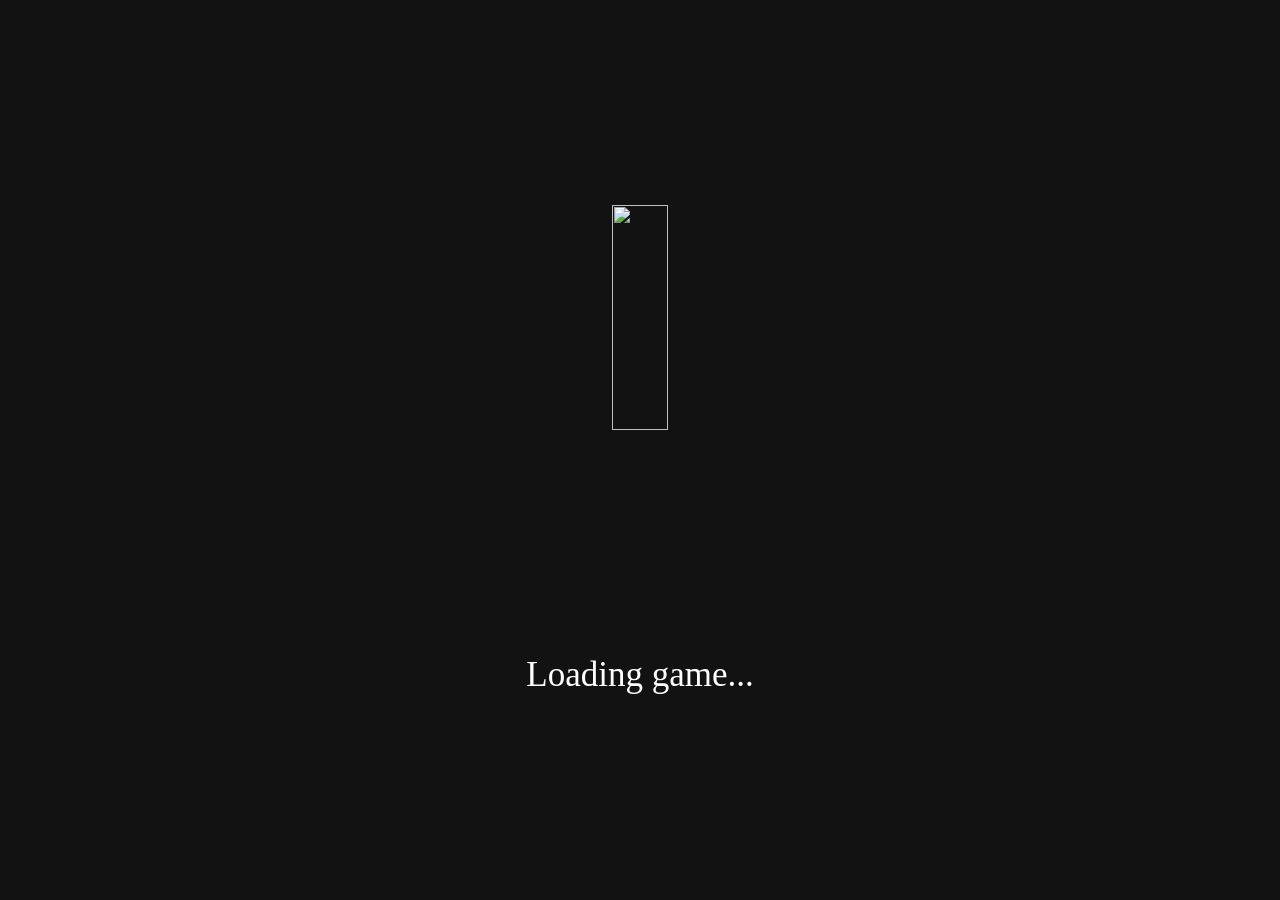
==== commit 1cdf6723: "v0.7.1.6-plus 13" ====
--- a/index.html
+++ b/index.html
@@ -37,6 +37,7 @@
     <script src="js/buildings.js"></script>
     <script src="js/debug.js"></script>
 
+    <script src="js/ouroboros/cosmic.js"></script>
     <script src="js/ouroboros/constellation.js"></script>
     <script src="js/ouroboros/protostar.js"></script>
     <script src="js/ouroboros/wormhole.js"></script>
@@ -160,33 +161,34 @@
                 width="35"
               ></iconify-icon>
             </button>
-            <button id="nav_extra_hider" onclick="hideNavigation(2)">
-              <iconify-icon icon="mdi:plus" width="35"></iconify-icon>
-            </button>
-            <button id="nav_pin_hider" onclick="hideNavigation(3)">
+            <button id="nav_pin_hider" onclick="hideNavigation(2)">
               <iconify-icon icon="mdi:pin" width="35"></iconify-icon>
             </button>
-            <button id="nav_res_hider" onclick="goToTab('res-hide')">
+            <button id="nav_res_hider" onclick="tmp.res_hide = !tmp.res_hide">
               <iconify-icon icon="mdi:eye" width="35"></iconify-icon>
             </button>
           </div>
-          <div style="min-height: 60px">
+          <div style="margin-top: 12px; min-height: 81px">
             <div id="chal_upper"></div>
             <div id="requirement"></div>
             <div id="upg_notify">
               <h4 class="red" id="upg_notify_msg"></h4>
               <br />
+              <br />
               <button class="btn" onclick="goUpgNotify()">
                 Go to upgrade!
               </button>
             </div>
+            <div id="snake_stats"></div>
             <div class="saved_text" id="saved">
               Evolution stands in favor. Saved from Corruption.
             </div>
           </div>
           <div class="main-line"></div>
           <div id="stabs_div">
-            <button id="pin_btn" onclick="PINS.pin()">Pin</button>
+            <button id="pin_btn" onclick="PINS.pin()" style="line-height: 0">
+              Pin
+            </button>
             <div class="table_center stab_btn" id="pins_stabs"></div>
             <div id="stabs"></div>
           </div>
@@ -199,18 +201,18 @@
                 style="min-height: 55px"
               >
                 <div style="width: 145px">
-                  <button onclick="tmp.rank_tab = 0" class="btn_tab">
+                  <button onclick="tmp.ranks.tab = 0" class="btn_tab">
                     Ranks
                   </button>
                 </div>
                 <div style="width: 145px">
-                  <button onclick="tmp.rank_tab = 1" class="btn_tab">
+                  <button onclick="tmp.ranks.tab = 1" class="btn_tab">
                     Prestiges
                   </button>
                 </div>
                 <div style="width: 145px">
                   <button
-                    onclick="tmp.rank_tab = 2"
+                    onclick="tmp.ranks.tab = 2"
                     class="btn_tab"
                     id="asc_btn"
                   >
@@ -227,20 +229,7 @@
                   <div id="ranks_table" class="table_center"></div>
                   <div style="width: 400px; display: none" id="beyond_ranks">
                     <div class="table_center" style="align-items: center">
-                      <button
-                        id="br_auto"
-                        class="btn"
-                        style="width: 80px"
-                        onclick="RANKS.autoSwitch('beyond')"
-                      >
-                        OFF
-                      </button>
-                      <div
-                        style="margin-left: 5px; text-align: left"
-                        id="br_amt"
-                      >
-                        Hept 0
-                      </div>
+                      <div id="br_amt"></div>
                     </div>
                     <br />
                     <button
@@ -248,12 +237,7 @@
                       class="btn reset"
                       style="max-width: 380px"
                       id="br_desc"
-                    >
-                      Reset your hexs (hexes) (and force a darkness reset) but
-                      hept/oct/enne etc. up.<br />
-                      To Hept up, require Hex ???<br />
-                      To Oct up, require Hept ???
-                    </button>
+                    ></button>
                   </div>
                 </div>
                 <br /><br />
@@ -380,7 +364,7 @@
                   You have
                   <h4 id="bhMass2">X</h4>
                   of Black Hole<br />
-                  <span class="green"
+                  <span class="bh"
                     >Which boosts mass gain by
                     <h4 id="bhEffect">X</h4></span
                   ><br /><br />
@@ -393,8 +377,8 @@
                   You have
                   <h4 id="bhUnstable" class="corrupted_text">X</h4>
                   of Unstable Black Hole<br />
-                  <span class="green"
-                    >Which boosts mass of black hole gain by
+                  <span class="bh"
+                    >Which boosts Black Hole Mass gain by
                     <h4 id="bhUnstableEffect">X</h4></span
                   ><br /><br />
                   Unstable BH's production is decreased based on its mass
@@ -409,10 +393,10 @@
                   >After <b id="massSoftStart2">X</b> of mass gain from black
                   hole, its mass gain will be softcapped!</span
                 ><br />
-                <span id="bhOverflow"></span>
                 <span id="bhFSoft" class="red"
                   >The formula softcaps at <b id="bhFSoftStart">X</b>!</span
                 ><br />
+                <span id="bhOverflow"></span>
                 <div id="bhOverflow2" style="color: rgb(255, 197, 215)"></div>
                 <br />
                 <div
@@ -425,7 +409,7 @@
               You have
               <h4 id="atomicAmt">X</h4>
               Atomic Power<br />
-              <span class="green" id="atomicEff"
+              <span class="cyan" id="atomicEff"
                 >Which provides
                 <h4>X</h4>
                 free Tickspeeds</span
@@ -440,7 +424,8 @@
               You collapsed
               <h4 id="stars_Amt">X</h4>
               stars, which multiplies mass gain based on all rank types.<br />
-              <span class="green">Currently: <span id="stars_Eff">X</span></span
+              <span class="magenta"
+                >Currently: <span id="stars_Eff">X</span></span
               ><br /><br />
               <button
                 id="star_btn"
@@ -464,7 +449,7 @@
               You have
               <h4 id="bpAmt">0</h4>
               Blueprint Particles<br />
-              <span class="green"
+              <span class="light_green"
                 >Which increases pre-Quantum global speed by
                 <h4 id="bpEff">1</h4>
                 x</span
@@ -475,7 +460,7 @@
               You have
               <h4 id="dim_mass">X</h4>
               of dimensional mass
-              <div class="green">
+              <div class="yellow">
                 Which boosts meta-score of equipped theorems by
                 <h4 id="dim_mass_eff">X</h4>
               </div>
@@ -487,6 +472,7 @@
               <div id="ranks_reward_btn" class="table_center stab_btn"></div>
               <br />
               <div id="ranks_rewards_table"></div>
+              <div id="br_rewards_table"></div>
             </div>
             <div id="tab_div-scaling">
               <div id="scaling_btn" class="table_center stab_btn"></div>
@@ -497,9 +483,6 @@
               <div id="pres_reward_btn" class="table_center stab_btn"></div>
               <br />
               <div id="pres_rewards_table"></div>
-            </div>
-            <div id="tab_div-bd-reward">
-              <div id="br_rewards_table"></div>
             </div>
             <div id="tab_div-asc-reward">
               <div id="asc_reward_btn" class="table_center stab_btn"></div>
@@ -513,8 +496,7 @@
             </div>
 
             <div id="tab_div-chal">
-              Note: Click any image to show challenge description. Click again
-              to enter any challenge<br /><br />
+              Click an image to show a challenge. Click again to start.<br /><br />
               <div class="table_center" style="width: 100%">
                 <div style="width: calc(50%)">
                   <div id="chals_table"></div>
@@ -533,36 +515,43 @@
                       class="btn"
                       id="chal_auto"
                       onclick="player.options.auto_retry = !player.options.auto_retry"
-                    ></button>
-                    <p id="chal_ch_title"></p>
-                    <span class="red" id="chal_ch_desc"></span><br />
-                    <span class="red" id="chal_ch_reset"></span>
-                    <p id="chal_ch_goal"></p>
+                    ></button
+                    ><br />
+                    <br />
+
+                    <h4 id="chal_ch_title"></h4>
+                    <br />
+                    <span id="chal_ch_desc"></span>
+                    <br class="line" />
+                    <span class="red" id="chal_ch_reset"></span><br />
+                    <span id="chal_ch_goal"></span>
+                    <br class="line" />
                     <span class="green" id="chal_ch_reward"></span><br />
-                    <span class="green" id="chal_ch_eff"></span>
+                    <span class="green" id="chal_ch_eff"></span><br /><br />
+                    <span id="chal_ch_comp" style="font-size: 10px"></span>
                   </div>
                 </div>
               </div>
             </div>
             <div id="tab_div-qc">
-              You have <span id="qc_shard">0</span> Quantum Shard. Each Quantum
-              Shard multiply Quantum Foams gained by
+              You have <span id="qc_shard">0</span> Quantum Shards. Each Quantum
+              Shard multiplies Quantum Foam gained by
               <span id="qc_shard_b">2</span>.<br />
               <span class="green"
                 >Which translates to a <span id="qc_shard_eff">1</span>x
-                multiplier to Quantum Foams.</span
+                multiplier to Quantum Foam.</span
               ><br /><br />
               <button class="btn" onclick="QCs.enter()" id="qc_btn">
                 Enter the Quantum Challenge</button
               ><br /><br />
               <div class="table_center" style="min-height: 30px">
                 <div style="width: 145px">
-                  <button onclick="tmp.qc_tab = 0" class="btn_tab">
+                  <button onclick="tmp.qu.qc.tab = 0" class="btn_tab">
                     Modifications
                   </button>
                 </div>
                 <div style="width: 145px">
-                  <button onclick="tmp.qc_tab = 1" class="btn_tab">
+                  <button onclick="tmp.qu.qc.tab = 1" class="btn_tab">
                     Presets
                   </button>
                 </div>
@@ -632,11 +621,12 @@
               </button>
               <button class="btn" onclick="buyAllElements()">Buy All</button>
               <div id="elemTierDiv"></div>
+              <div id="elem_amount_div"></div>
               <br />
               <div style="min-height: 70px">
                 <div id="elem_ch_div">
                   <span id="elem_desc" class="sky">X</span><br />
-                  Cost: <span id="elem_cost">X</span><br />
+                  <span id="elem_cost">X</span><br />
                   <span id="elem_eff" class="green">X</span>
                 </div>
                 <div id="elem_next_div">
@@ -769,6 +759,9 @@
                   <button class="btn" onclick="SUPERNOVA.reset(true)">
                     Reset without being Supernova
                   </button>
+                  <button class="btn" onclick="delete player.supernova.pin_req">
+                    Unpin requirement
+                  </button>
                 </div>
                 You have <span id="neutronStar">X</span> Neutron star.<br />
                 <div id="tree_desc" style="margin-top: 3px"></div>
@@ -895,7 +888,7 @@
             <div id="tab_div-prim">
               You have <span id="prim_theorem">0</span> Primordium Theorem
               (based on Blueprint Particles)<br />
-              (+1 at <span id="prim_next_theorem">X</span>)<br /><br />
+              <span id="prim_next_theorem">X</span><br /><br />
               <div id="prim_btns">
                 <button class="btn" onclick="giveRandomPParticles(1)">
                   Give 1
@@ -914,7 +907,7 @@
             <div id="tab_div-entropy">
               <div class="table_center" style="min-height: 250px">
                 <div style="width: 33.3%; min-width: 300px">
-                  Your frequency is <span id="enEva1">0</span> Hz<br /><br />
+                  <span id="enEva1">0</span><br /><br />
                   <button
                     id="evaBtn1"
                     class="btn half_full"
@@ -937,7 +930,7 @@
                     class="btn half_full"
                     onclick="ENTROPY.switch(1)"
                   >
-                    Evaporate your mass of Black Hole to gain Hawking Radiation</button
+                    Evaporate your Black Hole Mass to gain Hawking Radiation</button
                   ><br /><br />
                   You have <span id="enAmt3">0</span> Hawking Radiation, which
                   increases Entropy cap to <span id="enEff2">0</span>
@@ -1024,17 +1017,13 @@
                   to unlock next matter!
                 </div>
                 <div id="FSS_eff1"></div>
-                <br />
-                <button class="btn" onclick="buyMaxMatters()">
-                  Max All Upgrades
-                </button>
               </div>
               <br />
               <div class="table_center" id="matters_table"></div>
             </div>
             <div id="tab_div-c16">
               <div id="c16_info">
-                Your best mass of black hole in the 16th Challenge is
+                Your best Black Hole Mass in the 16th Challenge is
                 <h4 id="bestBH">X</h4>
                 .<br />
                 You must purchase corruption upgrades outside C16!<br /><br />
@@ -1064,11 +1053,11 @@
               <span
                 id="pt_lvl"
                 class="tooltip"
-                tooltip-html="Based on normal mass, best mass of black hole in C16"
+                tooltip-html="Based on normal mass, best Black Hole Mass in C16"
                 >???</span
               ><br />
-              <div class="table_center">
-                <div style="width: 50%; min-width: 500px">
+              <div>
+                <div style="margin: 24px 0">
                   <h2>The Core</h2>
                   <div id="theorem_table" class="table_center"></div>
                   <i
@@ -1076,20 +1065,25 @@
                     Core at the same time]</i
                   >
                 </div>
-                <div style="width: 50%; min-width: 500px">
+                <div>
                   <h2>Inventory</h2>
                   <br />
                   <button id="rerollBtn" onclick="rerollTheorems()"></button>
-                  <button onclick="removeTheorem()">Remove selected</button>
                   <button
                     onclick="savageTheorem()"
                     class="tooltip"
                     tooltip-html="Reroll with selected only but with new theorem stars."
                   >
-                    Savage selected
+                    Savage
                   </button>
-                  <button onclick="formTheorem()" id="formTBtn">
-                    Form selected into fragments
+                  <button id="removeTBtn" onclick="removeTheorem()">
+                    Remove
+                  </button>
+                  <button id="formTBtn" onclick="formTheorem()">
+                    Form into fragments
+                  </button>
+                  <button onclick="formAllTheorems()" id="formAllTBtn">
+                    Form ALL Theorems into fragments
                   </button>
                   <div id="theorem_inv_table" class="table_center"></div>
                 </div>
@@ -1099,10 +1093,8 @@
               <div id="core_eff_div"></div>
             </div>
             <div id="tab_div-inf-upgs">
-              <p>
-                You have <b id="ip_amt">???</b> Infinity Points. Hover any
-                upgrade to see its description.
-              </p>
+              You have <b id="ip_amt">???</b> Infinity Points. Hover any upgrade
+              to see its description.
               <div id="inf_upg_table"></div>
             </div>
             <div id="tab_div-c-star">
@@ -1155,7 +1147,6 @@
                 style="display: none"
               />
 
-              <div id="snake_stats"></div>
               <div id="snake_canvas_div">
                 <canvas id="snake_canvas" width="640" height="480"></canvas>
               </div>
@@ -1171,17 +1162,27 @@
                   <button onclick="recordMovement(3)">←</button>
                   <button onclick="recordMovement(2)">↓</button>
                   <button onclick="recordMovement(1)">→</button><br />
-                  <button id="snake_boom" onclick="boomSnake()">💥</button>
+                  <button
+                    class="tooltip"
+                    tooltip-html="Spend 200 energy to let out a collecting wave."
+                    id="snake_boom"
+                    onclick="boomSnake()"
+                  >
+                    💥
+                  </button>
                 </div>
               </div>
               <div class="table_center">
-                <div id="apples" style="width: 50%; min-width: 400px"></div>
                 <div style="width: 50%; min-width: 400px">
+                  <h3>Apple Boosts</h3>
+                  <div id="snake_boosts"></div>
+                </div>
+                <div
+                  id="escrow_boosts_div"
+                  style="width: 50%; min-width: 400px"
+                >
                   <h3>Escrow Boosts</h3>
                   <div id="escrow_boosts" class="sky"></div>
-                  <br />
-                  <h3>Other Resources</h3>
-                  <div id="ouro_other_res"></div>
                 </div>
               </div>
             </div>
@@ -1238,8 +1239,13 @@
               <div id="const_div">
                 <canvas id="const_canvas" width="730" height="490"></canvas>
                 <div id="const_scroll"><div id="const_table"></div></div>
-                <div id="const_glow"></div>
-              </div>
+              </div>
+            </div>
+            <div id="tab_div-cosmo">
+              <div class="table_center" id="uni_table"></div>
+              <br />
+              Reroll: <span id="reroll_time"></span><br />
+              <div id="cluster_div"></div>
             </div>
 
             <div id="tab_div-options">
@@ -1250,11 +1256,11 @@
               <button class="btn" onclick="export_copy()">Export</button>
               <button class="btn" onclick="importy()">Import</button>
               <button class="btn" onclick="turnOffline()">
-                Offline Production: <span id="offline_active">ON</span>
+                Offline: <span id="offline_active">ON</span>
               </button>
               <button
                 class="btn"
-                onclick="createConfirm('Are you sure you want to RESET your progress to new game?','wipe',()=>wipe(true))"
+                onclick="createConfirm('Are you sure you want to RESET your progress to new game?','wipe',()=>wipe())"
               >
                 HARD RESET
               </button>
@@ -1295,11 +1301,6 @@
               </button>
 
               <br /><br />
-              <h2>Confirmations</h2>
-              <br />
-              <div id="confirm_table" class="table_center"></div>
-
-              <br /><br />
               <h2>Preferences</h2>
               <br />
               <button class="btn" id="prefer_notify" onclick="prefer('notify')">
@@ -1312,12 +1313,6 @@
               <br /><br />
               <h2>Others</h2>
               <br />
-              <button
-                class="btn"
-                onclick="createPopup(POPUP_GROUPS.help.html,'help')"
-              >
-                Help
-              </button>
               <button
                 class="btn"
                 onclick="window.open('https://discord.gg/Ekp8FsSwzR')"
@@ -1333,8 +1328,22 @@
               </button>
 
               <br /><br />
-              Incremental Mass Rewritten v0.8 Beta 4 - By MrRedShark77<br />
-              The game is inspired by Distance Incremental & Synergism<br />
+              Incremental Mass Rewritten v0.8 Beta 5 -
+              <a href="https://mrredshark77.github.io/" target="_newtab"
+                >By MrRedShark77</a
+              ><br />
+              The game is inspired by
+              <a
+                href="https://jacorb90.me/Distance-Incremental/main.html"
+                target="_newtab"
+                >Distance Incremental</a
+              >
+              &
+              <a
+                href="https://pseudo-corp.github.io/SynergismOfficial/"
+                target="_newtab"
+                >Synergism</a
+              ><br />
               Contributors:
               <span
                 style="cursor: pointer"
@@ -1343,9 +1352,6 @@
               >, 16777216 & Aarex (Artists)<br /><br /><br />
               Total time played: <span id="total_time">X</span>
             </div>
-            <div id="tab_div-res-hide">
-              <div id="res_hider_table" class="table_center"></div>
-            </div>
             <div style="position: absolute; bottom: 35px; right: 35px">
               <img id="omega_badge" src="images/omega.png" />
             </div>
@@ -1355,12 +1361,15 @@
       </div>
       <div id="ouro_scene" style="display: none">
         <img id="ouro_loop" src="images/the_loop.png" />
-        <div id="ouro_quotes"></div>
         <div id="ouro_desc">
           <h4>You've evolved.</h4>
+          <br />
+          <b id="ouro_quotes"></b>
+          <br class="line" />
+
           <div id="ouro_evo"></div>
           You broke the loop! Serp'iu and the forest redeem you.<br />
-          <button class="btn" onclick="setOuroScene(false)">Redeem</button>
+          <button class="btn" onclick="setOuroScene(0)">Redeem</button>
         </div>
       </div>
       <div id="sisyphus"></div>
--- a/style.css
+++ b/style.css
@@ -126,8 +126,8 @@
   text-align: center;
 }
 
-p {
-  line-height: 0.6;
+a {
+  color: #def;
 }
 
 body {
@@ -146,8 +146,8 @@
 }
 
 button {
-  border: solid 2px white;
-  background-color: #171717;
+  border: solid 2px #444;
+  background-color: #1b1b1b;
   color: white;
   font-size: 14px;
   cursor: pointer;
@@ -155,18 +155,22 @@
   transition-duration: 0.15s;
 }
 
+button * {
+  pointer-events: none;
+}
+
 .line {
   content: "";
   display: block;
   width: 100%;
   margin-top: 6px;
   height: 6px;
-  border-top: solid 2px white;
+  border-top: solid 2px #222;
 }
 
 .main-line {
   width: 100%;
-  border-bottom: solid 2px white;
+  border-bottom: solid 2px #222;
   height: 5px;
   margin-bottom: 13px;
 }
@@ -191,7 +195,7 @@
   width: 400px;
   min-height: 10px;
   color: white;
-  border: solid 2px white;
+  border: solid 2px #222;
   background-color: #171717;
   padding: 7px 25px;
   transition-duration: 0.75s;
@@ -230,7 +234,6 @@
   color: hsl(237, 15%, 47%);
   font-weight: bold;
   text-shadow: 0px 1px 0px hsl(252, 19%, 57%);
-  pointer-events: none;
 }
 
 .stab_btn .btn_tab {
@@ -255,8 +258,23 @@
   background-color: #444;
 }
 
+.img_chal.in {
+  background-color: #52520b;
+}
+
+.img_chal.comp {
+  background-color: #00520b;
+}
+
+.disabled_chal {
+  background-color: #444;
+  filter: grayscale(1);
+  pointer-events: none;
+  opacity: 0.5;
+}
+
 .light_red {
-  color: lightcoral;
+  color: #f55;
 }
 
 .red {
@@ -264,11 +282,15 @@
 }
 
 .orange {
-  color: orange;
+  color: #f50;
 }
 
 .yellow {
-  color: yellow;
+  color: #fb0;
+}
+
+.gold {
+  color: #fe0;
 }
 
 .limegreen {
@@ -292,7 +314,7 @@
 }
 
 .magenta {
-  color: magenta;
+  color: #f08;
 }
 
 .gray {
@@ -304,19 +326,25 @@
 }
 
 .saved_text {
+  color: #bfb;
   text-shadow:
-    2px 2px 3px #0f0,
-    -2px -2px 3px #7f0,
-    0 0 60px #0f0;
+    1px 1px 3px #0f0,
+    -1px -1px 3px #7f0,
+    0 0 24px #0f0;
 }
 
 .corrupted_text {
+  color: white;
   animation: corrupted_text 4s cubic-bezier(0.37, 0, 0.63, 1) infinite;
 }
 
 .corrupted_text2::after {
   content: " [Corrupted]";
   animation: corrupted_text 4s cubic-bezier(0.37, 0, 0.63, 1) infinite;
+}
+
+.in_big_rip {
+  background: repeating-linear-gradient(45deg, black, rgb(50 0 0) 6px)
 }
 
 @keyframes corrupted_text {
@@ -443,30 +471,33 @@
   min-height: 40px;
 }
 
+.bh,
 .btn_tab.bh {
-  color: gold;
-  border-color: gold;
-}
-
-.btn_tab.bh:hover {
-  background-color: #493e00;
+  color: #fe5;
+}
+.btn_tab.bh {
+  border-color: #fe5;
+}
+.btn_tab.bh:hover,
+.btn_tab.bh.chosen {
+  background-color: #542;
 }
 
 .btn_tab.atom {
-  color: #3157be;
-  border-color: #3157be;
-}
-
-.btn_tab.atom:hover {
-  background-color: #172857;
+  color: #07f;
+  border-color: #07f;
+}
+.btn_tab.atom:hover,
+.btn_tab.atom.chosen {
+  background-color: #124;
 }
 
 .btn_tab.sn {
-  color: #ff009d;
-  border-color: #ff009d;
-}
-
-.btn_tab.sn:hover {
+  color: #f08;
+  border-color: #f08;
+}
+.btn_tab.sn:hover,
+.btn_tab.sn.chosen {
   background-color: #500031;
 }
 
@@ -474,8 +505,8 @@
   color: lightgreen;
   border-color: lightgreen;
 }
-
-.btn_tab.qu:hover {
+.btn_tab.qu:hover,
+.btn_tab.qu.chosen {
   background-color: #005a00;
 }
 
@@ -483,35 +514,38 @@
   color: #666;
   border-color: #666;
 }
-
-.btn_tab.dark:hover {
+.btn_tab.dark:hover,
+.btn_tab.dark.chosen {
   background-color: #222;
 }
 
 .btn_tab.inf {
-  color: orange;
-  border-color: orange;
-}
-
-.btn_tab.inf:hover {
+  color: #fb0;
+  border-color: #fb0;
+}
+.btn_tab.inf:hover,
+.btn_tab.inf.chosen {
   background-color: #220;
 }
 
+.snake,
 .btn_tab.snake {
-  color: #0d3;
-  border-color: #0d3;
-}
-
-.btn_tab.snake:hover {
-  background-color: #051;
+  color: #227f33;
+}
+.btn_tab.snake {
+  border-color: #227f33;
+}
+.btn_tab.snake:hover,
+.btn_tab.snake.chosen {
+  background-color: #0e4a2d;
 }
 
 .space {
   color: #357;
   border-color: #357;
 }
-
-.btn_tab.space:hover {
+.btn_tab.space:hover,
+.btn_tab.space.chosen {
   background-color: #123;
 }
 
@@ -519,8 +553,8 @@
   color: #25ff30;
   border-color: #25ff30;
 }
-
-.btn_tab.dilation:hover {
+.btn_tab.dilation:hover,
+.btn_tab.dilation.chosen {
   background-color: #0a470d;
 }
 
@@ -528,8 +562,8 @@
   color: #00cea1;
   border-color: #00cea1;
 }
-
-.btn_tab.break_dilation:hover {
+.btn_tab.break_dilation:hover,
+.btn_tab.break_dilation.chosen {
   background-color: #0a4735;
 }
 
@@ -546,7 +580,7 @@
 
 .btn_tree {
   background-color: black;
-  border: solid 2px white;
+  border: solid 2px #222;
   margin: 15px;
   width: 54px;
   height: 54px;
@@ -625,10 +659,10 @@
 }
 
 .elements.br {
-  border-color: #ff3939;
+  border-color: red;
 }
 .elements.br.bought {
-  box-shadow: 0px 0px 10px 0px #ff39397e;
+  box-shadow: 0px 0px 10px 0px #f007;
   background-color: #800;
 }
 
@@ -643,7 +677,7 @@
   border-color: #00520b;
 }
 
-.btn_tree.choosed {
+.btn_tree.chosen {
   transform: scale(1.25) !important;
 }
 
@@ -651,6 +685,7 @@
   font-size: var(--elem-symbol-size);
   width: 50px;
   height: 50px;
+  border-color: white;
   background-color: #444;
 }
 
@@ -678,6 +713,11 @@
     -3px -3px 3px #5555ff inset;
   opacity: 0.1;
   animation: corrupted_div 4s cubic-bezier(0.37, 0, 0.63, 1) infinite;
+}
+
+.elements.cannot {
+  border-color: red;
+  transform: scale(0.8);
 }
 
 .elements.corrupted {
@@ -772,7 +812,6 @@
 
 .btn {
   cursor: pointer;
-  background-color: #444;
   font-size: 12px;
   max-width: 250px;
   padding: 7px 25px;
@@ -786,6 +825,12 @@
 
 .btn.half_full {
   width: 250px;
+}
+
+.btn.locked {
+  border-color: #222;
+  background: #171717;
+  color: #777;
 }
 
 .btn.locked,
@@ -801,13 +846,9 @@
   cursor: default;
 }
 
-.chal_comp {
-  background-color: #00520b;
-}
-
 .input_ratio {
   width: 100px;
-  border: solid 2px white;
+  border: solid 2px #222;
   background-color: #171717;
 }
 
@@ -815,7 +856,7 @@
   color: white;
   font-size: 20px;
   width: 200px;
-  border: solid 2px white;
+  border: solid 2px #222;
   background-color: #171717;
   text-align: left;
 }
@@ -847,6 +888,10 @@
   display: inline;
   font-weight: bold;
   font-size: 18px;
+}
+
+.basic_bold {
+  font-weight: bold;
 }
 
 *::-webkit-scrollbar {
@@ -893,7 +938,8 @@
   cursor: default;
 }
 
-.md:not(.locked):hover {
+.md:not(.locked):hover,
+.md.bought {
   border-color: #00ce00;
   background-color: #003a00;
   box-shadow: 0 0 10px #00ce00;
@@ -904,7 +950,8 @@
   background-color: #171717;
 }
 
-.bd:not(.locked):hover {
+.bd:not(.locked):hover,
+.bd.bought {
   border-color: #00cea1;
   background-color: #00363a !important;
   box-shadow: 0 0 10px #00cea1;
@@ -915,7 +962,8 @@
   background-color: #171717;
 }
 
-.charger:not(.locked):hover {
+.charger:not(.locked):hover,
+.charger.bought {
   border-color: #47cbff;
   background-color: #009ddb !important;
   box-shadow:
@@ -1008,7 +1056,7 @@
   background-color: hsl(39, 100%, 6%);
 }
 
-.fermion_btn.quark.choosed {
+.fermion_btn.quark.chosen {
   background: repeating-linear-gradient(
     45deg,
     #0005 0%,
@@ -1029,7 +1077,7 @@
   background-color: hsl(120, 100%, 6%);
 }
 
-.fermion_btn.lepton.choosed {
+.fermion_btn.lepton.chosen {
   background: repeating-linear-gradient(
     45deg,
     #0005 0%,
@@ -1144,7 +1192,7 @@
   top: 50%;
   transform: translate(-50%, -50%);
   color: white;
-  border: solid 2px white;
+  border: solid 2px #222;
   background-color: #171717;
   padding: 7px 25px;
   pointer-events: auto;
@@ -1184,7 +1232,7 @@
   width: 196px;
   height: 100%;
   overflow-y: auto;
-  border-right: solid 2px white;
+  border-right: solid 2px #222;
 }
 
 #tabs > div {
@@ -1218,16 +1266,16 @@
 }
 
 #tabs .btn_tab:hover > iconify-icon,
-#tabs .btn_tab.choosed > iconify-icon {
+#tabs .btn_tab.chosen > iconify-icon {
   transform: scale(1.3) rotate(-25deg);
 }
 
-#tabs .btn_tab.choosed {
+#tabs .btn_tab.chosen {
   border-left-width: 10px;
   border-bottom-width: 2px;
 }
 
-.btn_tab.choosed {
+.btn_tab.chosen {
   border-bottom-width: 6px;
 }
 
@@ -1239,14 +1287,14 @@
   position: absolute;
   height: 20px;
   left: 0;
-  top: -20px;
+  top: -13px;
 }
 
 #resources_table {
   width: 246px;
   height: 100%;
   overflow-y: auto;
-  border-left: solid 2px white;
+  border-left: solid 2px #222;
 }
 
 #resources_table > div {
@@ -1268,13 +1316,15 @@
   font-size: 12px;
 }
 
-#resources_table > div > div.reset {
+#resources_table > div > div.reset,
+#resources_table.force_btn > div > div {
   border: 1px solid;
   transition-duration: 0.2s;
   cursor: pointer;
 }
 
-#resources_table > div > div.reset:hover {
+#resources_table > div > div.reset:hover,
+#resources_table.force_btn > div > div:hover {
   background: #444;
 }
 
@@ -1308,6 +1358,7 @@
   height: 50px;
   pointer-events: all;
   background-color: white;
+  border: none;
 }
 
 #nav_btns > button > iconify-icon {
@@ -1333,15 +1384,9 @@
   border-radius: 15px 0 0 15px;
 }
 
-#nav_extra_hider {
+#nav_pin_hider {
   left: 0;
   bottom: 90px !important;
-  border-radius: 0 15px 15px 0;
-}
-
-#nav_pin_hider {
-  left: 0;
-  bottom: 155px !important;
   border-radius: 0 15px 15px 0;
 }
 
@@ -1420,8 +1465,8 @@
 }
 
 .theorem_div.bh {
-  color: yellow;
-  border-color: yellow;
+  color: #fd7;
+  border-color: #fd7;
 }
 
 .theorem_div.atom {
@@ -1513,10 +1558,6 @@
   left: 2px;
 }
 
-.theorem_div * {
-  pointer-events: none;
-}
-
 #pre_theorem {
   align-items: center;
   min-height: 120px;
@@ -1529,7 +1570,7 @@
   cursor: pointer;
 }
 
-.theorem_div.choosed {
+.theorem_div.chosen {
   box-shadow: inset white 0 0 15px;
 }
 
@@ -1598,8 +1639,7 @@
 .inf_upg > * {
   position: absolute;
   transform: translate(-50%, -50%);
-  transition-duration: 1s;
-  pointer-events: none;
+  transition-duration: 0.5s;
 }
 
 .inf_upg.locked {
@@ -1625,18 +1665,14 @@
   width: 100%;
   left: 50%;
   opacity: 0;
-  filter: blur(3px);
 }
 
 .inf_upg:hover > div {
   opacity: 1;
-  filter: blur(0px);
 }
 
 .inf_upg:hover > img {
-  opacity: 0;
-  filter: blur(3px);
-  transform: scale(0.5) translate(-100%, -100%);
+  filter: blur(6px);
 }
 
 #iu_row4 > .inf_upg {
@@ -1653,25 +1689,13 @@
   position: relative;
   border-color: #0098a3;
   background-color: #0000;
-  text-shadow:
-    0 0 3px black,
-    0 0 3px black,
-    0 0 3px black,
-    0 0 3px black,
-    0 0 3px black,
-    0 0 3px black,
-    0 0 3px black,
-    0 0 3px black;
+
   width: 300px;
   height: 120px;
   max-width: 300px;
   max-height: 120px;
 }
 
-.galactic * {
-  pointer-events: none;
-}
-
 .galactic:before {
   position: absolute;
   top: 0px;
@@ -1681,9 +1705,7 @@
   width: 100%;
   height: 100%;
   background-image: url("images/galactic_texture.png");
-  animation:
-    gal_spin-1 30s cubic-bezier(0.42, 0, 0.58, 1) infinite,
-    gal_spin-2 10s cubic-bezier(0.42, 0, 0.58, 1) infinite;
+  animation: gal_spin 5s linear infinite;
   z-index: -1;
 }
 
@@ -1711,17 +1733,14 @@
   );
 }
 
-#ouro_scene,
-#ouro_quotes {
+#ouro_scene {
   position: fixed;
   bottom: 0;
   left: 0;
   width: 100%;
   height: 100%;
   z-index: 1;
-}
-#ouro_scene {
-  background: linear-gradient(transparent, #0f3f27);
+  background: linear-gradient(rgba(15, 63, 39, 0.6), #0f3f27);
 }
 #ouro_scene > *:not(#ouro_quotes) {
   position: fixed;
@@ -1769,16 +1788,16 @@
 }
 
 #snake_movement > button {
-  height: 50px;
-  width: 50px;
+  height: 40px;
+  width: 40px;
 }
 
 .wormhole-div {
   position: relative;
 
-  width: 200px;
-  height: 200px;
-  margin: 15px;
+  width: 175px;
+  height: 175px;
+  margin: 5px;
   padding: 10px;
   background: #210;
   border: solid 2px #b60;
@@ -1794,7 +1813,7 @@
 
 .wormhole-div.none {
   background: #111;
-  border: solid 2px #333;
+  border: solid 2px #222;
   box-shadow: #111 0px 0px 20px;
 }
 
@@ -1809,20 +1828,18 @@
   box-shadow: #6b0 0px 0px 20px;
 }
 
-.wormhole-div > div:not(.wh-id) {
+.wormhole-div > div {
   position: absolute;
   left: 0px;
   width: 100%;
 }
 
 .wormhole-div > .wh-id {
-  position: absolute;
-  top: 0px;
-  left: 0px;
+  top: 0;
   opacity: 0.5;
 }
 .wormhole-div > .wh-mult {
-  top: 20px;
+  top: 40px;
 }
 .wormhole-div > .wh-mass {
   font-size: 16px;
@@ -1846,10 +1863,9 @@
 }
 
 .proto_table > button {
-  width: 400px;
-  height: 100px;
+  width: 350px;
+  height: 75px;
   border-color: #357;
-  box-shadow: 0px 0px 10px 0px #357;
   background-color: #123;
 }
 .proto_table > button:hover {
@@ -1885,23 +1901,13 @@
   overflow-y: scroll;
 }
 
-#const_glow {
-  position: absolute;
-  top: 0px;
-  left: 0px;
-  width: 100%;
-  height: 100%;
-  box-shadow: inset #fff 0px 0px 20px;
-  pointer-events: none;
-}
-
 #const_table {
   position: relative;
   width: 100%;
   height: 490px;
 }
 
-.zoviac_upg {
+.zodiac_upg {
   position: absolute;
   width: 50px;
   height: 50px;
@@ -1909,11 +1915,13 @@
   cursor: pointer;
 }
 
-.zoviac_upg.bought {
-  box-shadow:
-    0 0 12px green,
-    0 0 12px green,
-    0 0 18px magenta;
+.zodiac_upg.locked {
+  transform: translate(-50%, -50%) scale(0.9);
+  filter: brightness(0.4);
+}
+
+.zodiac_upg.bought {
+  filter: drop-shadow(0 0 20px magenta);
 }
 
 #zodiac_desc {
@@ -1949,6 +1957,43 @@
   margin: 3px;
 }
 
+.cosmo {
+  position: relative;
+  width: 120px;
+  height: 120px;
+  border: 3px solid #143a3d;
+  padding: 0;
+}
+
+.cosmo.highlight {
+  border-color: #0098a3;
+  box-shadow: 0 0 12px #0098a3;
+}
+
+.cosmo > div {
+  position: absolute;
+  left: -1.5px;
+  width: 120px;
+  text-align: center;
+}
+
+.cosmo > .sym {
+  transform: translateY(-50%);
+  top: 50%;
+  font-size: 48px;
+  color: #bfe5e8;
+}
+
+.cosmo > .tier {
+  top: 20px;
+  color: #bfe5e8;
+}
+
+.cosmo > .desc {
+  bottom: 0;
+  font-size: 8px;
+}
+
 #sisyphus {
   position: fixed;
   top: 0px;
@@ -1982,38 +2027,14 @@
   }
 }
 
-@keyframes gal_spin-1 {
+@keyframes gal_spin {
   0% {
+    background-size: 75px;
     background-position: 0px 0px;
   }
-  20% {
-    background-position: -450px -150px;
-  }
-  45% {
-    background-position: 180px -70px;
-  }
-  65% {
-    background-position: 120px 270px;
-  }
-  90% {
-    background-position: -330px 60px;
-  }
   100% {
-    background-position: 150px -100px;
-  }
-}
-
-@keyframes gal_spin-2 {
-  0%,
-  100% {
-    background-size: 50px;
-  }
-  25%,
-  75% {
-    background-size: 30px;
-  }
-  50% {
-    background-size: 80px;
+    background-size: 75px;
+    background-position: 300px 300px;
   }
 }
 
